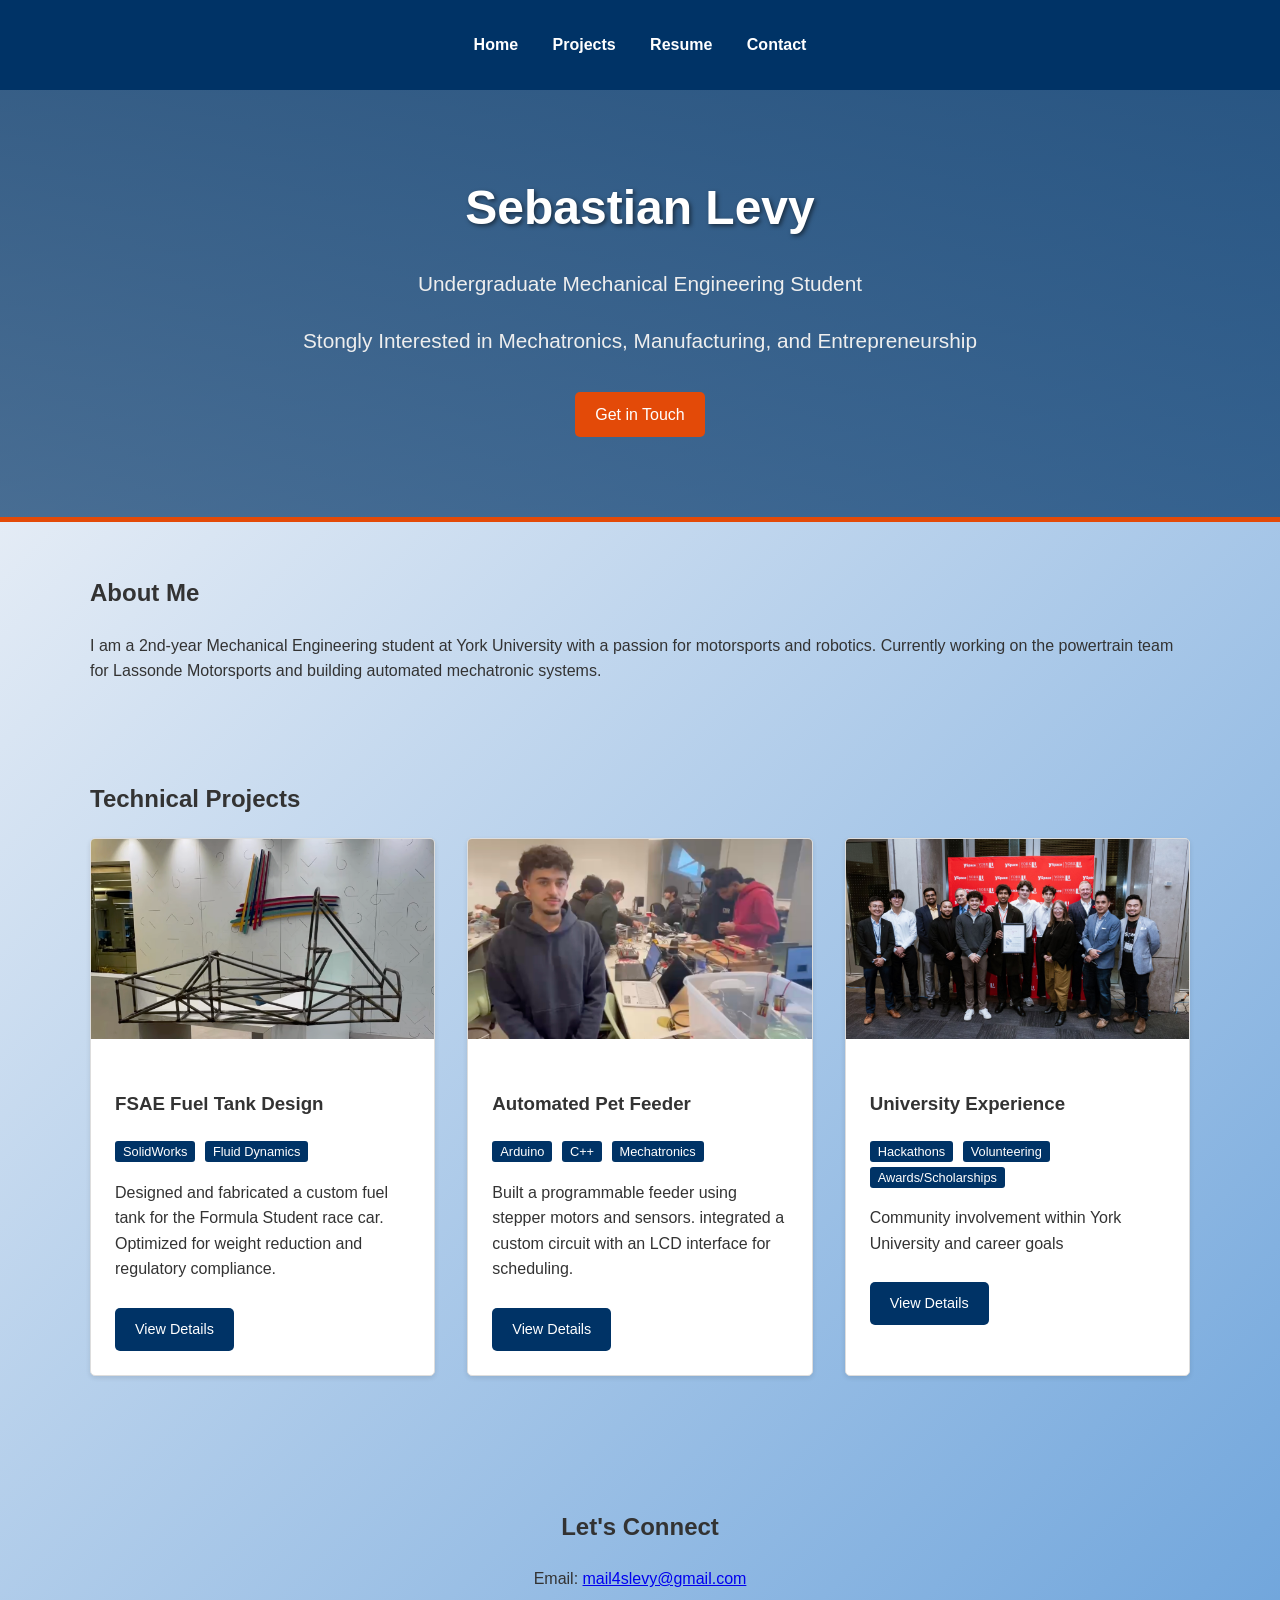
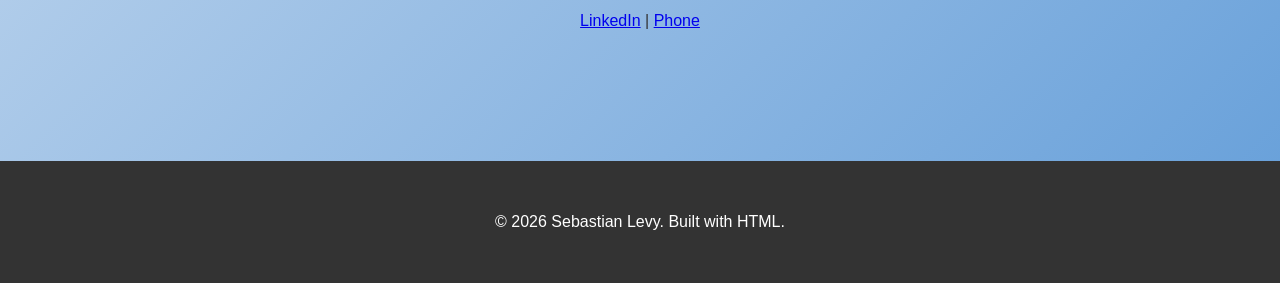
==== index.html @ 5cf5ff39 "Change header background image from JPG to PNG" ====
<!DOCTYPE html>
<html lang="en">
<head>
    <meta charset="UTF-8">
    <meta name="viewport" content="width=device-width, initial-scale=1.0">
    <title>Engineering Portfolio</title>
    <style>
        /* --- CSS STYLES --- */
        :root {
            --primary: #003366; /* Deep Engineering Blue */
            --accent: #E34A08;  /* Highlight Orange (Good for calls to action) */
            --light: #f4f4f4;
            --dark: #333;
        }
        
        body {
            font-family: 'Segoe UI', Tahoma, Geneva, Verdana, sans-serif;
            line-height: 1.6;
            margin: 0;
            color: var(--dark);
            
            /* Cool Gradient Effect */
            background: linear-gradient(135deg, #fdfbfb 0%, #649ed9 100%); 
            /* Alternative (Dark Blue Gradient): */
            /* background: linear-gradient(to right, #141e30, #243b55); color: white; */
            min-height: 100vh; /* Ensures gradient covers full height */
        }

        /* Navigation */
        nav {
            background: var(--primary);
            color: white;
            padding: 1rem;
            text-align: center;
        }
        nav ul {
            padding: 0;
            list-style: none;
        }
        nav ul li {
            display: inline;
            margin: 0 15px;
        }
        nav a {
            color: white;
            text-decoration: none;
            font-weight: bold;
        }
        
        header {
            /* This stacks a dark transparent layer ON TOP of your image so text pops */
            background-image: linear-gradient(rgba(0, 51, 102, 0.8), rgba(0, 51, 102, 0.6)), 
                              url('images/header-image.png'); /* <--- CHANGE THIS FILENAME */
            
            background-size: cover;      /* Forces image to cover the whole box */
            background-position: center; /* Centers the image */
            background-attachment: fixed; /* PARALLAX EFFECT: Image stays still while you scroll */
            
            padding: 5rem 1rem; /* Added more padding for a "bigger" look */
            text-align: center;
            border-bottom: 5px solid var(--accent);
            color: white; /* Force text to be white */
        }

        /* Update header text color overrides since background is now dark */
        header h1 {
            margin: 0;
            font-size: 3rem;
            color: white; /* Override the blue color */
            text-shadow: 2px 2px 4px rgba(0,0,0,0.5); /* Adds a shadow to make text readable */
        }
        header p {
            font-size: 1.3rem;
            color: #eee; /* Light grey for subtext */
            margin-bottom: 1.5rem;
        }

        /* Container */
        .container {
            max-width: 1100px;
            margin: auto;
            padding: 0 2rem;
        }

        /* Projects Grid */
        .projects {
            margin: 3rem 0;
        }
        .project-grid {
            display: grid;
            grid-template-columns: repeat(auto-fit, minmax(300px, 1fr));
            gap: 2rem;
        }
        .card {
            background: white;
            border: 1px solid #ddd;
            border-radius: 5px;
            overflow: hidden;
            box-shadow: 0 2px 5px rgba(0,0,0,0.1);
            transition: transform 0.3s ease;
        }
        .card:hover {
            transform: translateY(-5px);
        }
        .card img {
            width: 100%;
            height: 200px;
            object-fit: cover;
            background-color: #eee; /* Placeholder color */
        }
        .card-content {
            padding: 1.5rem;
        }
        .tag {
            background: var(--primary);
            color: white;
            padding: 3px 8px;
            font-size: 0.8rem;
            border-radius: 3px;
            margin-right: 5px;
        }

        /* Footer */
        footer {
            background: var(--dark);
            color: white;
            text-align: center;
            padding: 2rem;
            margin-top: 3rem;
        }
        
        /* Button Style */
        .btn {
            display: inline-block;
            background: var(--accent);
            color: white;
            padding: 10px 20px;
            text-decoration: none;
            border-radius: 5px;
            margin-top: 10px;
        }
    </style>
</head>
<body>

    <nav>
        <ul>
            <li><a href="#home">Home</a></li>
            <li><a href="#projects">Projects</a></li>
            <li><a href="#resume">Resume</a></li>
            <li><a href="#contact">Contact</a></li>
        </ul>
    </nav>

    <header id="home">
        <h1>Sebastian Levy</h1>
        <p>Undergraduate Mechanical Engineering Student</p>
        <p>Stongly Interested in Mechatronics, Manufacturing, and Entrepreneurship</p>
        <a href="#contact" class="btn">Get in Touch</a>
    </header>

    <div class="container">
        <section style="padding: 2rem 0;">
            <h2>About Me</h2>
            <p>
                I am a 2nd-year Mechanical Engineering student at York University with a passion for motorsports and robotics. 
                Currently working on the powertrain team for Lassonde Motorsports and building automated mechatronic systems.
            </p>
        </section>

        <section id="projects" class="projects">
            <h2>Technical Projects</h2>
            <div class="project-grid">
                
                <div class="card">
                    <img src="images/chassis_image.png" alt="FSAE Project"> 
                    <div class="card-content">
                        <h3>FSAE Fuel Tank Design</h3>
                        <span class="tag">SolidWorks</span> <span class="tag">Fluid Dynamics</span>
                        <p>Designed and fabricated a custom fuel tank for the Formula Student race car. Optimized for weight reduction and regulatory compliance.</p>
                        <a href="fsae.html" class="btn" style="background:var(--primary); font-size:0.9rem;">View Details</a>
                    </div>
                </div>

                <div class="card">
                    <img src="images/instrum.jpeg" alt="Mechatronics Project">
                    <div class="card-content">
                        <h3>Automated Pet Feeder</h3>
                        <span class="tag">Arduino</span> <span class="tag">C++</span> <span class="tag">Mechatronics</span>
                        <p>Built a programmable feeder using stepper motors and sensors. integrated a custom circuit with an LCD interface for scheduling.</p>
                        <a href="pet-feeder.html" class="btn" style="background:var(--primary); font-size:0.9rem;">View Details</a>
                    </div>
                </div>

                <div class="card">
                    <img src="images/hackathon.jpeg" alt="AIC Hackathon">
                    <div class="card-content">
                        <h3>University Experience</h3>
                        <span class="tag">Hackathons</span> <span class="tag">Volunteering</span> <span class="tag">Awards/Scholarships</span>
                        <p>Community involvement within York University and career goals</p>
                        <a href="experience.html" class="btn" style="background:var(--primary); font-size:0.9rem;">View Details</a>
                    </div>
                </div>

            </div>
        </section>

        <section id="contact" style="text-align:center; padding: 4rem 0;">
            <h2>Let's Connect</h2>
            <p></p>
            <p>Email: <a href="mailto:mail4slevy@gmail.com">mail4slevy@gmail.com</a></p>
            <p>
                <a href="https://www.linkedin.com/in/sebastian-levy-0823a4299">LinkedIn</a> | <a href="tel:289-544-7954">Phone</a>
            </p>
        </section>
    </div>

    <footer>
        <p>&copy; 2026 Sebastian Levy. Built with HTML.</p>
    </footer>

</body>
</html>
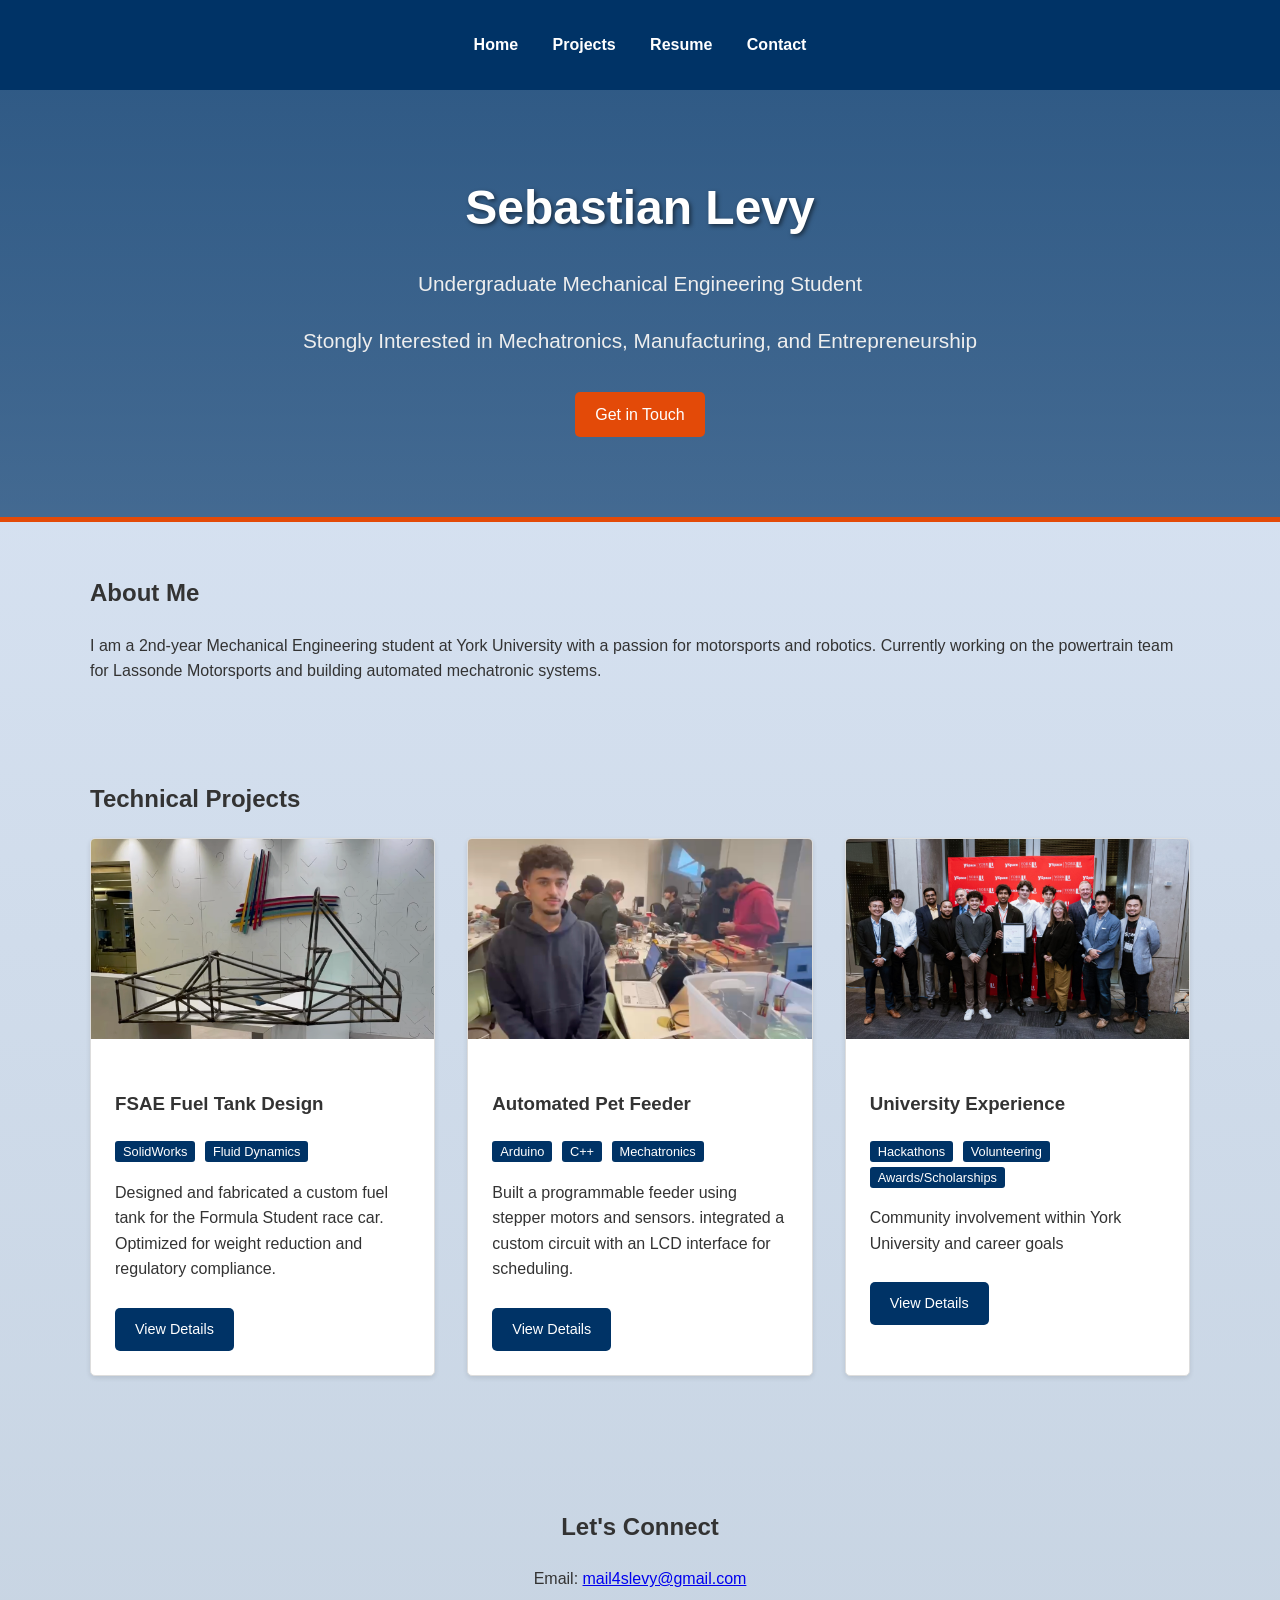
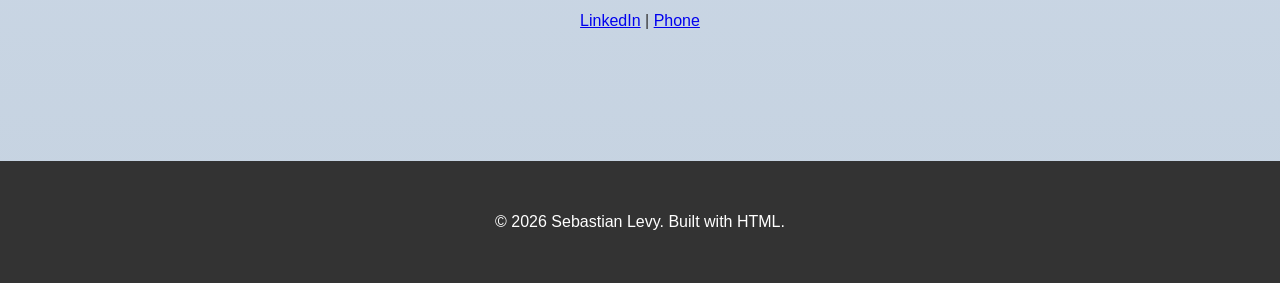
==== commit 4f6d551f: "Change background gradient in index.html" ====
--- a/index.html
+++ b/index.html
@@ -18,9 +18,8 @@
             line-height: 1.6;
             margin: 0;
             color: var(--dark);
-            
             /* Cool Gradient Effect */
-            background: linear-gradient(135deg, #fdfbfb 0%, #649ed9 100%); 
+        background: linear-gradient(to bottom, #dbe6f6, #c5d2e0);
             /* Alternative (Dark Blue Gradient): */
             /* background: linear-gradient(to right, #141e30, #243b55); color: white; */
             min-height: 100vh; /* Ensures gradient covers full height */
@@ -50,7 +49,7 @@
         header {
             /* This stacks a dark transparent layer ON TOP of your image so text pops */
             background-image: linear-gradient(rgba(0, 51, 102, 0.8), rgba(0, 51, 102, 0.6)), 
-                              url('images/header-image.png'); /* <--- CHANGE THIS FILENAME */
+                              url('images/jet.png'); /* <--- CHANGE THIS FILENAME */
             
             background-size: cover;      /* Forces image to cover the whole box */
             background-position: center; /* Centers the image */
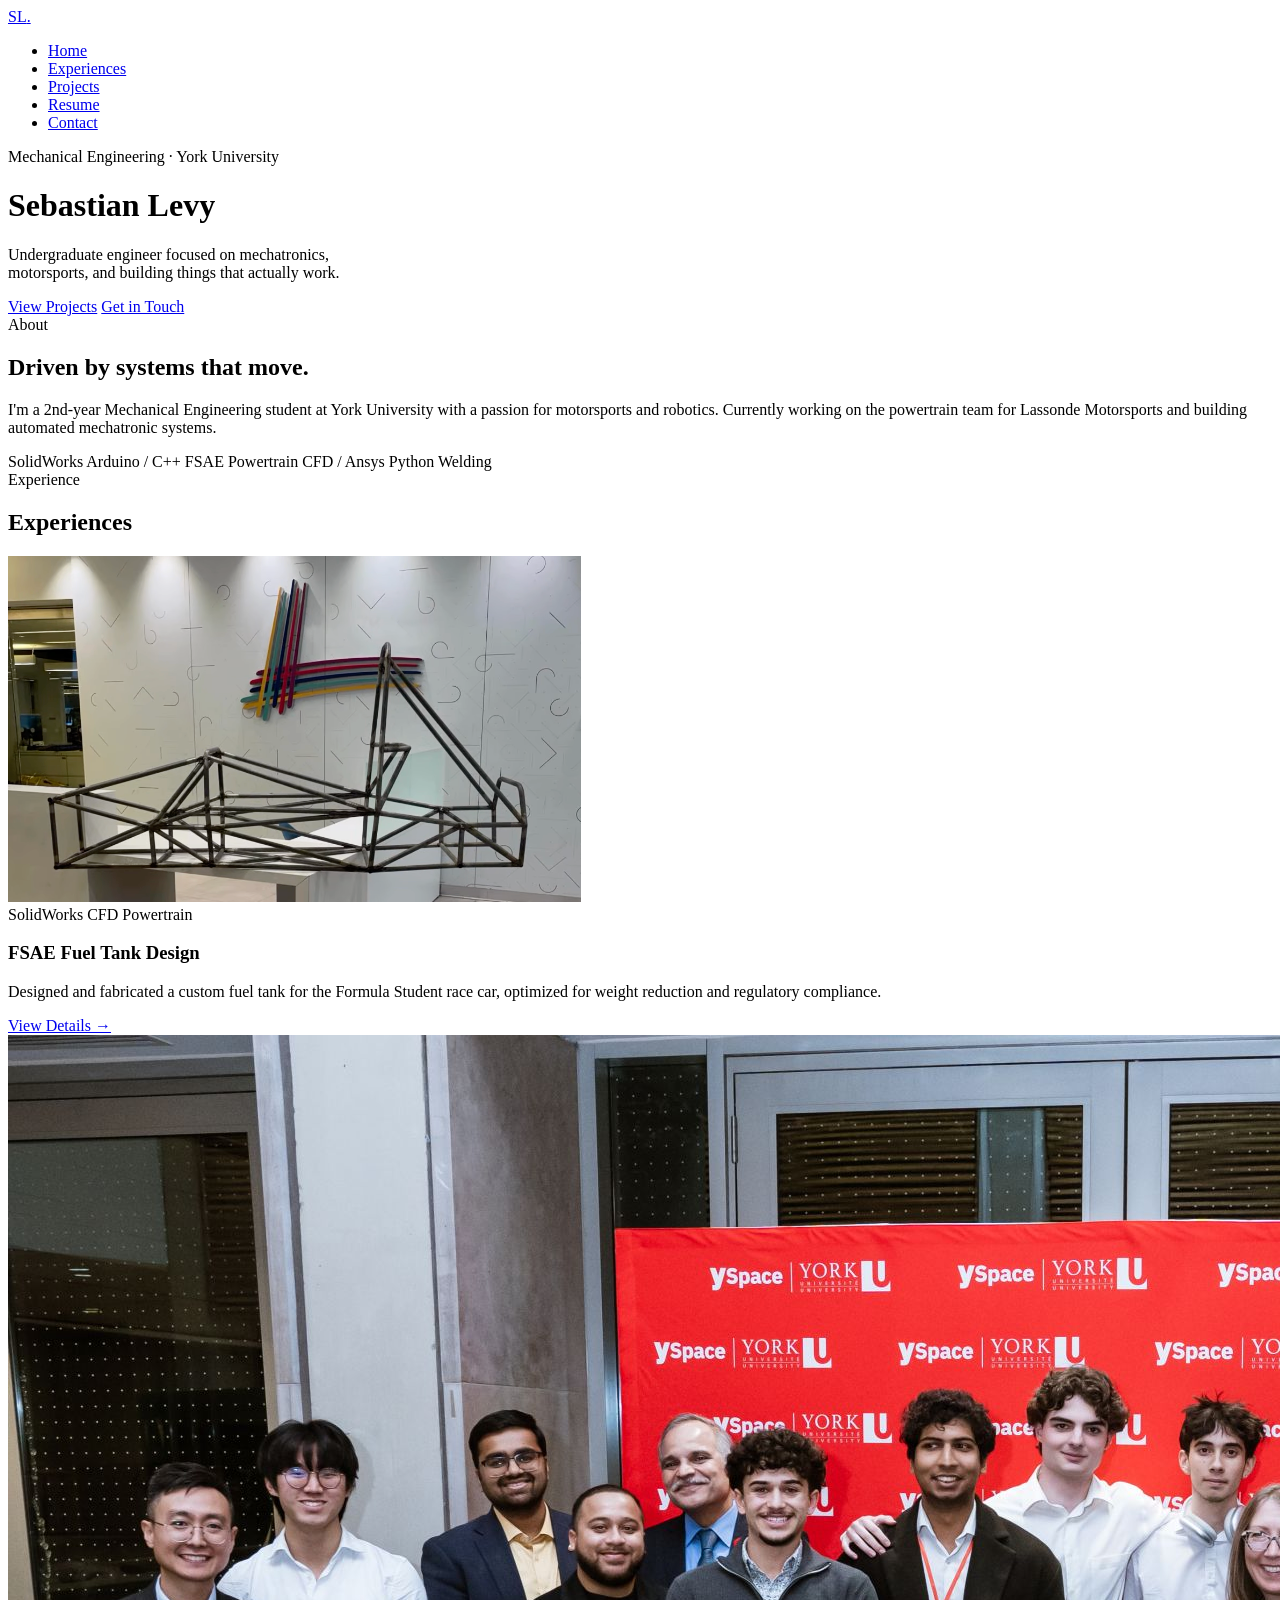
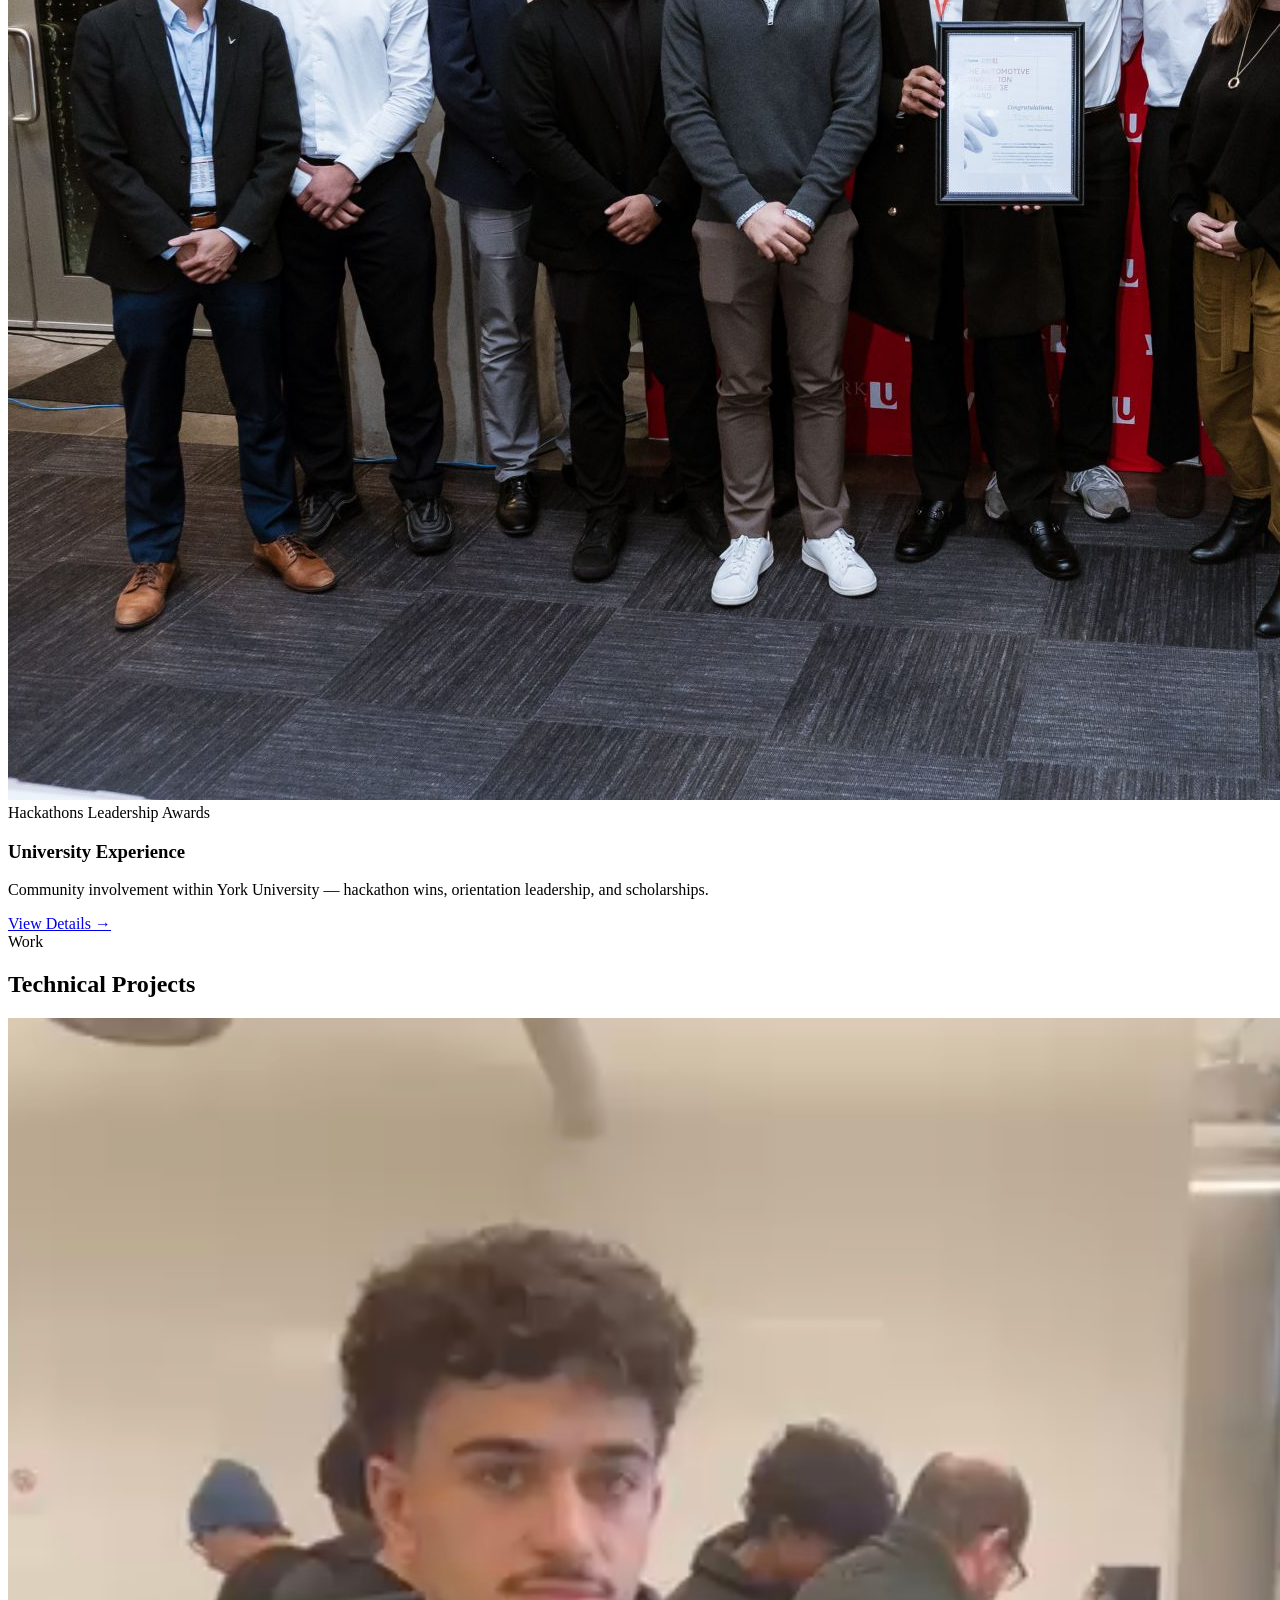
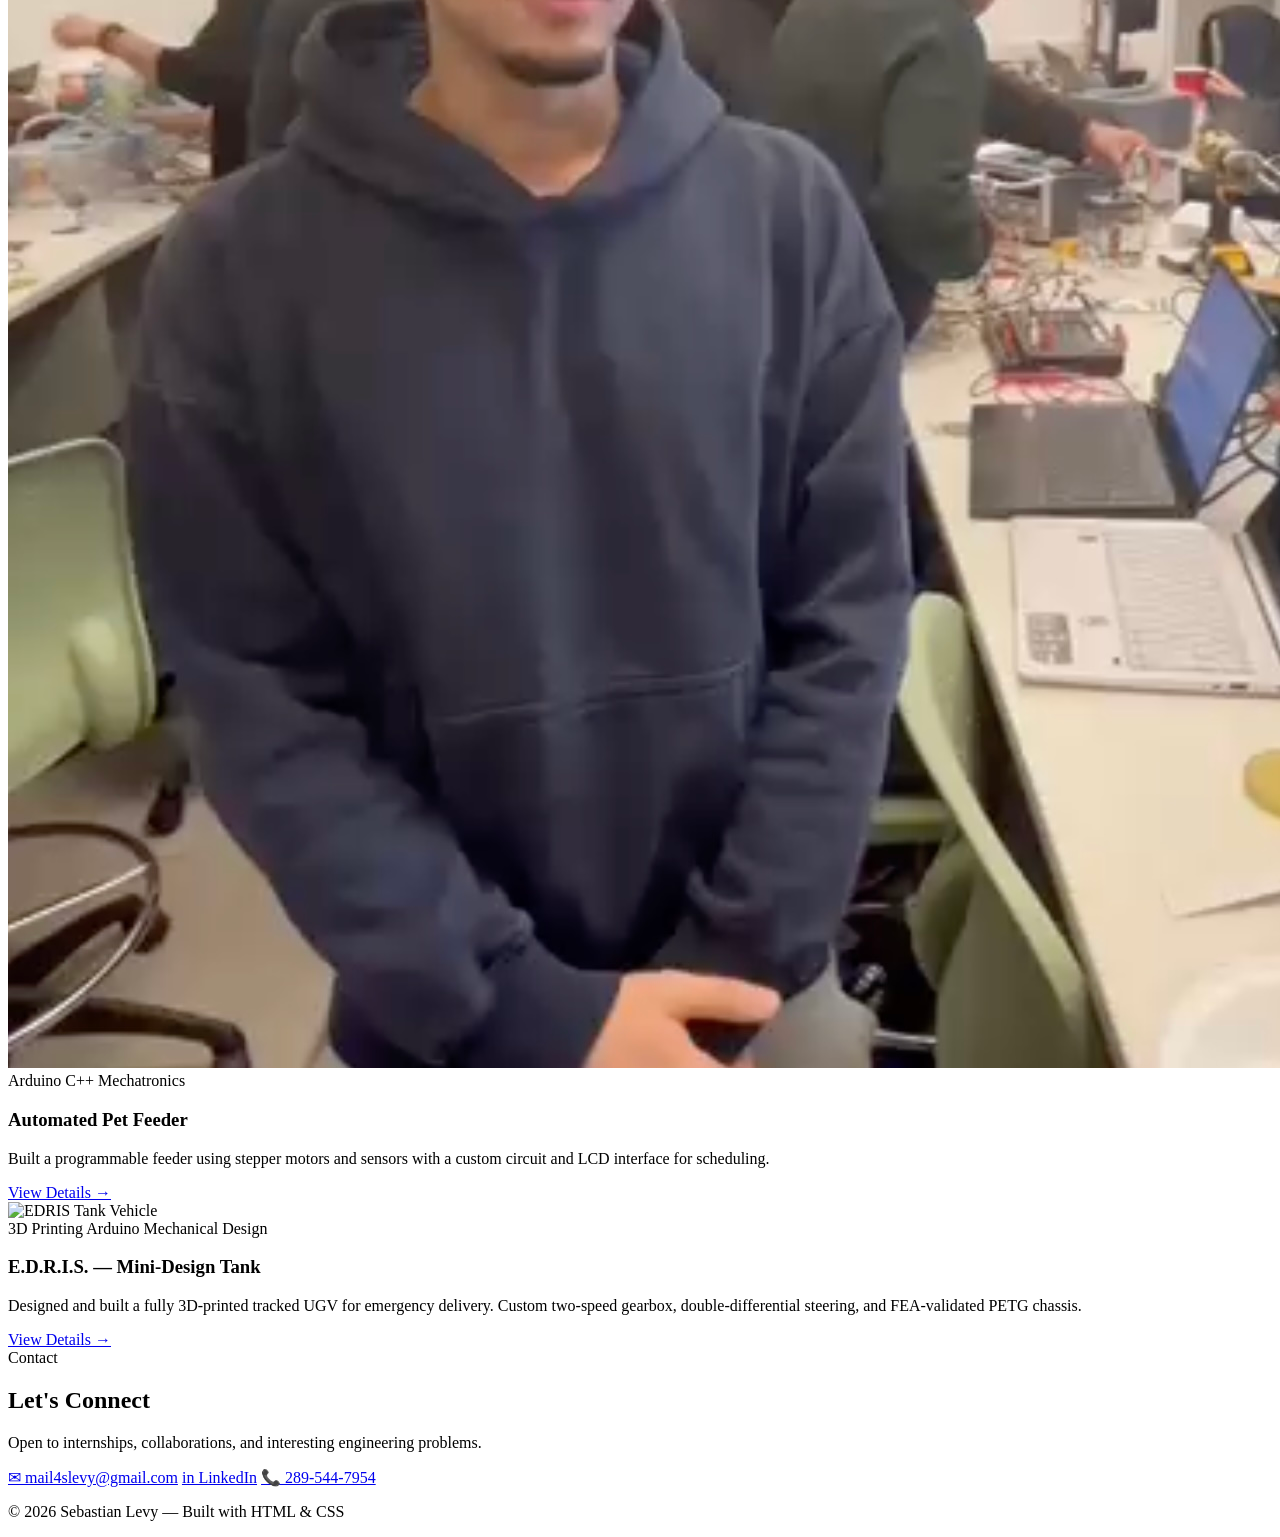
==== commit e9b89abe: "Update portfolio details and structure in index.html" ====
--- a/index.html
+++ b/index.html
@@ -3,219 +3,140 @@
 <head>
     <meta charset="UTF-8">
     <meta name="viewport" content="width=device-width, initial-scale=1.0">
-    <title>Engineering Portfolio</title>
-    <style>
-        /* --- CSS STYLES --- */
-        :root {
-            --primary: #003366; /* Deep Engineering Blue */
-            --accent: #E34A08;  /* Highlight Orange (Good for calls to action) */
-            --light: #f4f4f4;
-            --dark: #333;
-        }
-        
-        body {
-            font-family: 'Segoe UI', Tahoma, Geneva, Verdana, sans-serif;
-            line-height: 1.6;
-            margin: 0;
-            color: var(--dark);
-            /* Cool Gradient Effect */
-        background: linear-gradient(to bottom, #dbe6f6, #c5d2e0);
-            /* Alternative (Dark Blue Gradient): */
-            /* background: linear-gradient(to right, #141e30, #243b55); color: white; */
-            min-height: 100vh; /* Ensures gradient covers full height */
-        }
-
-        /* Navigation */
-        nav {
-            background: var(--primary);
-            color: white;
-            padding: 1rem;
-            text-align: center;
-        }
-        nav ul {
-            padding: 0;
-            list-style: none;
-        }
-        nav ul li {
-            display: inline;
-            margin: 0 15px;
-        }
-        nav a {
-            color: white;
-            text-decoration: none;
-            font-weight: bold;
-        }
-        
-        header {
-            /* This stacks a dark transparent layer ON TOP of your image so text pops */
-            background-image: linear-gradient(rgba(0, 51, 102, 0.8), rgba(0, 51, 102, 0.6)), 
-                              url('images/jet.png'); /* <--- CHANGE THIS FILENAME */
-            
-            background-size: cover;      /* Forces image to cover the whole box */
-            background-position: center; /* Centers the image */
-            background-attachment: fixed; /* PARALLAX EFFECT: Image stays still while you scroll */
-            
-            padding: 5rem 1rem; /* Added more padding for a "bigger" look */
-            text-align: center;
-            border-bottom: 5px solid var(--accent);
-            color: white; /* Force text to be white */
-        }
-
-        /* Update header text color overrides since background is now dark */
-        header h1 {
-            margin: 0;
-            font-size: 3rem;
-            color: white; /* Override the blue color */
-            text-shadow: 2px 2px 4px rgba(0,0,0,0.5); /* Adds a shadow to make text readable */
-        }
-        header p {
-            font-size: 1.3rem;
-            color: #eee; /* Light grey for subtext */
-            margin-bottom: 1.5rem;
-        }
-
-        /* Container */
-        .container {
-            max-width: 1100px;
-            margin: auto;
-            padding: 0 2rem;
-        }
-
-        /* Projects Grid */
-        .projects {
-            margin: 3rem 0;
-        }
-        .project-grid {
-            display: grid;
-            grid-template-columns: repeat(auto-fit, minmax(300px, 1fr));
-            gap: 2rem;
-        }
-        .card {
-            background: white;
-            border: 1px solid #ddd;
-            border-radius: 5px;
-            overflow: hidden;
-            box-shadow: 0 2px 5px rgba(0,0,0,0.1);
-            transition: transform 0.3s ease;
-        }
-        .card:hover {
-            transform: translateY(-5px);
-        }
-        .card img {
-            width: 100%;
-            height: 200px;
-            object-fit: cover;
-            background-color: #eee; /* Placeholder color */
-        }
-        .card-content {
-            padding: 1.5rem;
-        }
-        .tag {
-            background: var(--primary);
-            color: white;
-            padding: 3px 8px;
-            font-size: 0.8rem;
-            border-radius: 3px;
-            margin-right: 5px;
-        }
-
-        /* Footer */
-        footer {
-            background: var(--dark);
-            color: white;
-            text-align: center;
-            padding: 2rem;
-            margin-top: 3rem;
-        }
-        
-        /* Button Style */
-        .btn {
-            display: inline-block;
-            background: var(--accent);
-            color: white;
-            padding: 10px 20px;
-            text-decoration: none;
-            border-radius: 5px;
-            margin-top: 10px;
-        }
-    </style>
+    <title>Sebastian Levy — Engineering Portfolio</title>
+    <link rel="stylesheet" href="style.css">
 </head>
 <body>
 
     <nav>
-        <ul>
-            <li><a href="#home">Home</a></li>
-            <li><a href="#projects">Projects</a></li>
-            <li><a href="#resume">Resume</a></li>
-            <li><a href="#contact">Contact</a></li>
-        </ul>
+        <div class="nav-inner">
+            <a href="#home" class="nav-logo">SL<span>.</span></a>
+            <ul>
+                <li><a href="#home">Home</a></li>
+                <li><a href="#experiences">Experiences</a></li>
+                <li><a href="#projects">Projects</a></li>
+                <li><a href="images/Sebastian_Levy.pdf">Resume</a></li>
+                <li><a href="#contact">Contact</a></li>
+            </ul>
+        </div>
     </nav>
 
     <header id="home">
+        <div class="hero-eyebrow">Mechanical Engineering · York University</div>
         <h1>Sebastian Levy</h1>
-        <p>Undergraduate Mechanical Engineering Student</p>
-        <p>Stongly Interested in Mechatronics, Manufacturing, and Entrepreneurship</p>
-        <a href="#contact" class="btn">Get in Touch</a>
+        <p>Undergraduate engineer focused on mechatronics,<br>motorsports, and building things that actually work.</p>
+        <a href="#experiences" class="btn">View Projects</a>
+        <a href="#contact" class="btn btn-outline">Get in Touch</a>
     </header>
 
     <div class="container">
-        <section style="padding: 2rem 0;">
-            <h2>About Me</h2>
-            <p>
-                I am a 2nd-year Mechanical Engineering student at York University with a passion for motorsports and robotics. 
-                Currently working on the powertrain team for Lassonde Motorsports and building automated mechatronic systems.
-            </p>
+
+        <section class="about-strip">
+            <div class="about-text">
+                <div class="section-label">About</div>
+                <h2>Driven by systems that move.</h2>
+                <p>
+                    I'm a 2nd-year Mechanical Engineering student at York University with a passion for motorsports and robotics. 
+                    Currently working on the powertrain team for Lassonde Motorsports and building automated mechatronic systems.
+                </p>
+                <div class="about-pills">
+                    <span class="pill">SolidWorks</span>
+                    <span class="pill">Arduino / C++</span>
+                    <span class="pill">FSAE Powertrain</span>
+                    <span class="pill">CFD / Ansys</span>
+                    <span class="pill">Python</span>
+                    <span class="pill">Welding</span>
+                </div>
+            </div>
         </section>
 
-        <section id="projects" class="projects">
-            <h2>Technical Projects</h2>
+        <section id="experiences">
+            <div class="section-label">Experience</div>
+            <h2>Experiences</h2>
             <div class="project-grid">
-                
+
                 <div class="card">
-                    <img src="images/chassis_image.png" alt="FSAE Project"> 
+                    <img src="images/chassis_image.png" alt="FSAE Fuel Tank">
                     <div class="card-content">
+                        <div class="tags">
+                            <span class="tag">SolidWorks</span>
+                            <span class="tag">CFD</span>
+                            <span class="tag">Powertrain</span>
+                        </div>
                         <h3>FSAE Fuel Tank Design</h3>
-                        <span class="tag">SolidWorks</span> <span class="tag">Fluid Dynamics</span>
-                        <p>Designed and fabricated a custom fuel tank for the Formula Student race car. Optimized for weight reduction and regulatory compliance.</p>
-                        <a href="fsae.html" class="btn" style="background:var(--primary); font-size:0.9rem;">View Details</a>
+                        <p>Designed and fabricated a custom fuel tank for the Formula Student race car, optimized for weight reduction and regulatory compliance.</p>
+                        <a href="fsae.html" class="btn btn-sm">View Details →</a>
                     </div>
                 </div>
 
                 <div class="card">
-                    <img src="images/instrum.jpeg" alt="Mechatronics Project">
+                    <img src="images/hackathon.jpeg" alt="University Experience">
                     <div class="card-content">
-                        <h3>Automated Pet Feeder</h3>
-                        <span class="tag">Arduino</span> <span class="tag">C++</span> <span class="tag">Mechatronics</span>
-                        <p>Built a programmable feeder using stepper motors and sensors. integrated a custom circuit with an LCD interface for scheduling.</p>
-                        <a href="pet-feeder.html" class="btn" style="background:var(--primary); font-size:0.9rem;">View Details</a>
-                    </div>
-                </div>
-
-                <div class="card">
-                    <img src="images/hackathon.jpeg" alt="AIC Hackathon">
-                    <div class="card-content">
+                        <div class="tags">
+                            <span class="tag">Hackathons</span>
+                            <span class="tag">Leadership</span>
+                            <span class="tag">Awards</span>
+                        </div>
                         <h3>University Experience</h3>
-                        <span class="tag">Hackathons</span> <span class="tag">Volunteering</span> <span class="tag">Awards/Scholarships</span>
-                        <p>Community involvement within York University and career goals</p>
-                        <a href="experience.html" class="btn" style="background:var(--primary); font-size:0.9rem;">View Details</a>
+                        <p>Community involvement within York University — hackathon wins, orientation leadership, and scholarships.</p>
+                        <a href="universityexperience.html" class="btn btn-sm">View Details →</a>
                     </div>
                 </div>
 
             </div>
         </section>
 
-        <section id="contact" style="text-align:center; padding: 4rem 0;">
+        <section id="projects">
+            <div class="section-label">Work</div>
+            <h2>Technical Projects</h2>
+            <div class="project-grid">
+
+                <div class="card">
+                    <img src="images/instrum.jpeg" alt="Automated Pet Feeder">
+                    <div class="card-content">
+                        <div class="tags">
+                            <span class="tag">Arduino</span>
+                            <span class="tag">C++</span>
+                            <span class="tag">Mechatronics</span>
+                        </div>
+                        <h3>Automated Pet Feeder</h3>
+                        <p>Built a programmable feeder using stepper motors and sensors with a custom circuit and LCD interface for scheduling.</p>
+                        <a href="pet-feeder.html" class="btn btn-sm">View Details →</a>
+                    </div>
+                </div>
+
+                <div class="card">
+                    <img src="images/tank1.png" alt="EDRIS Tank Vehicle">
+                    <div class="card-content">
+                        <div class="tags">
+                            <span class="tag">3D Printing</span>
+                            <span class="tag">Arduino</span>
+                            <span class="tag">Mechanical Design</span>
+                        </div>
+                        <h3>E.D.R.I.S. — Mini-Design Tank</h3>
+                        <p>Designed and built a fully 3D-printed tracked UGV for emergency delivery. Custom two-speed gearbox, double-differential steering, and FEA-validated PETG chassis.</p>
+                        <a href="tank.html" class="btn btn-sm">View Details →</a>
+                    </div>
+                </div>
+
+            </div>
+        </section>
+
+        <section id="contact" class="contact-section">
+            <div class="section-label">Contact</div>
             <h2>Let's Connect</h2>
-            <p></p>
-            <p>Email: <a href="mailto:mail4slevy@gmail.com">mail4slevy@gmail.com</a></p>
-            <p>
-                <a href="https://www.linkedin.com/in/sebastian-levy-0823a4299">LinkedIn</a> | <a href="tel:289-544-7954">Phone</a>
-            </p>
+            <p>Open to internships, collaborations, and interesting engineering problems.</p>
+            <div class="contact-links">
+                <a href="mailto:mail4slevy@gmail.com" class="contact-link">✉ mail4slevy@gmail.com</a>
+                <a href="https://www.linkedin.com/in/sebastian-t-levy" class="contact-link" target="_blank">in LinkedIn</a>
+                <a href="tel:289-544-7954" class="contact-link">📞 289-544-7954</a>
+            </div>
         </section>
+
     </div>
 
     <footer>
-        <p>&copy; 2026 Sebastian Levy. Built with HTML.</p>
+        <p>&copy; 2026 Sebastian Levy &mdash; Built with HTML &amp; CSS</p>
     </footer>
 
 </body>
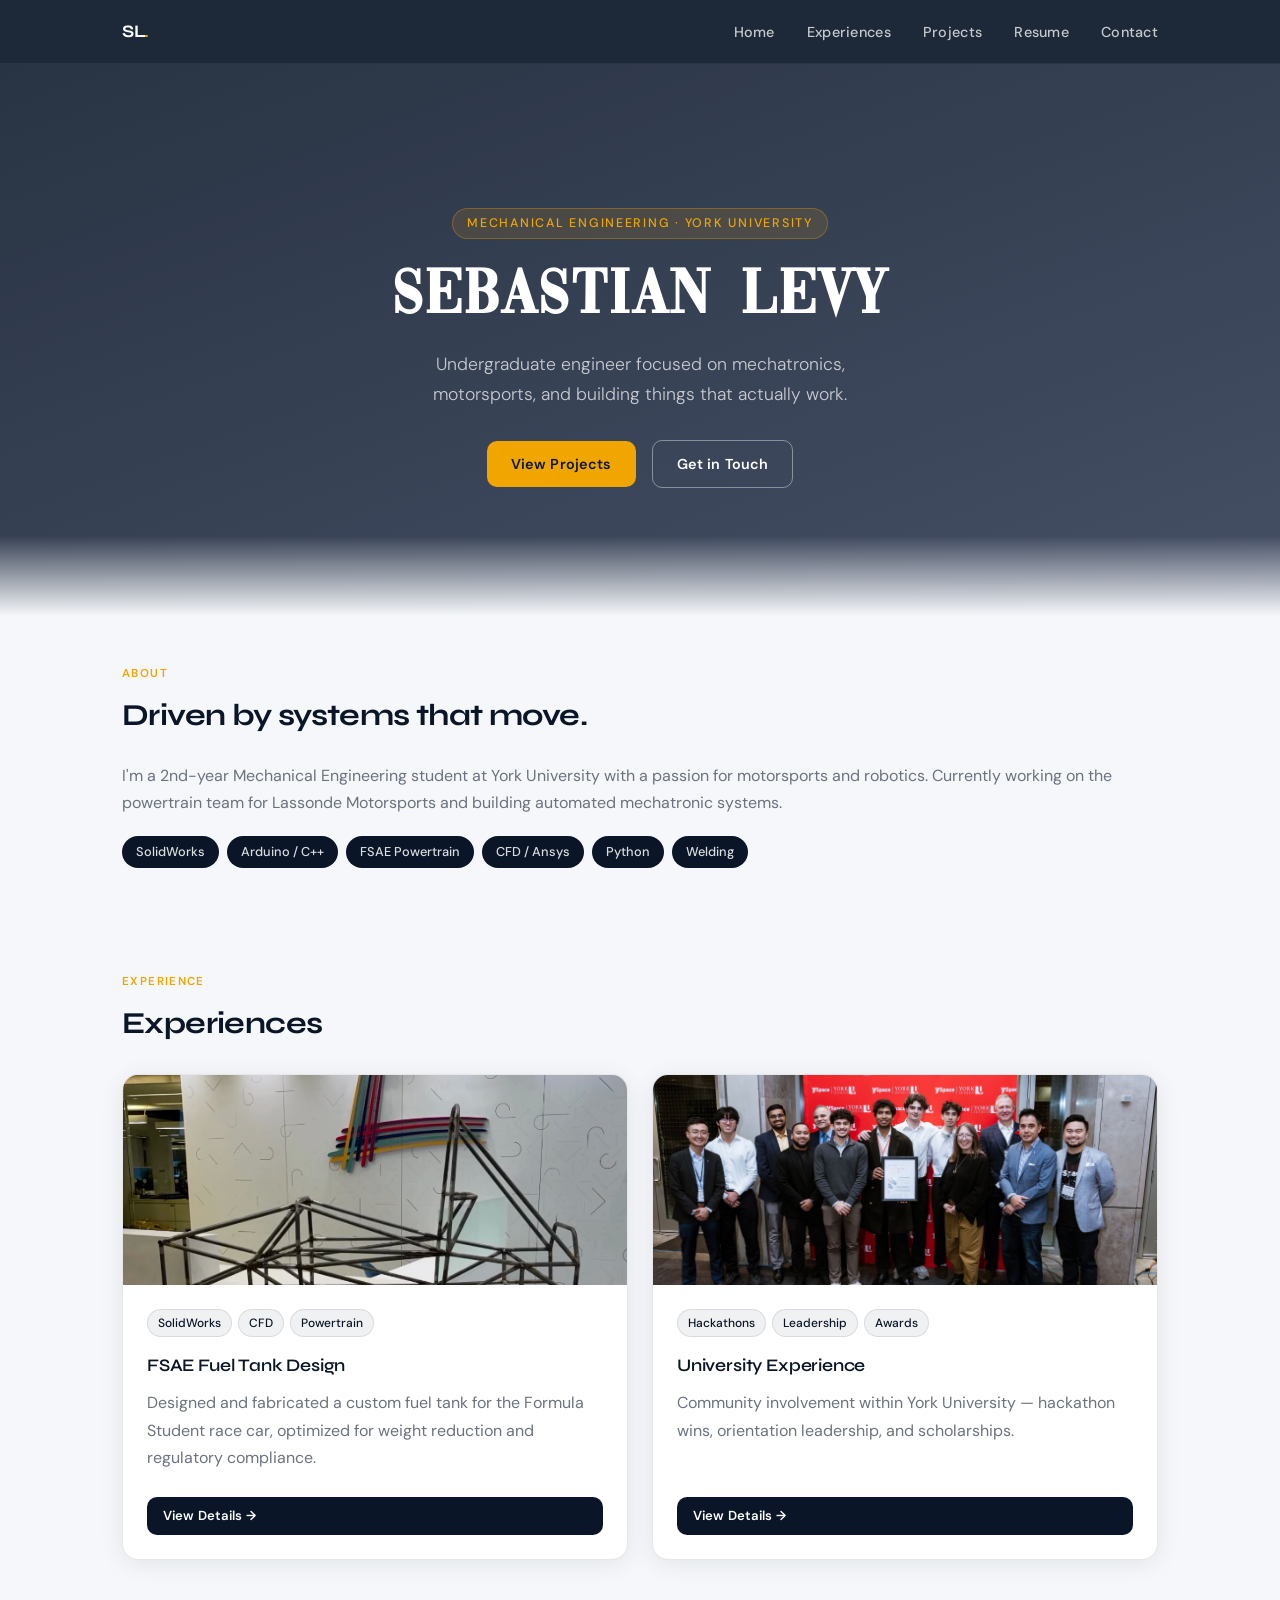
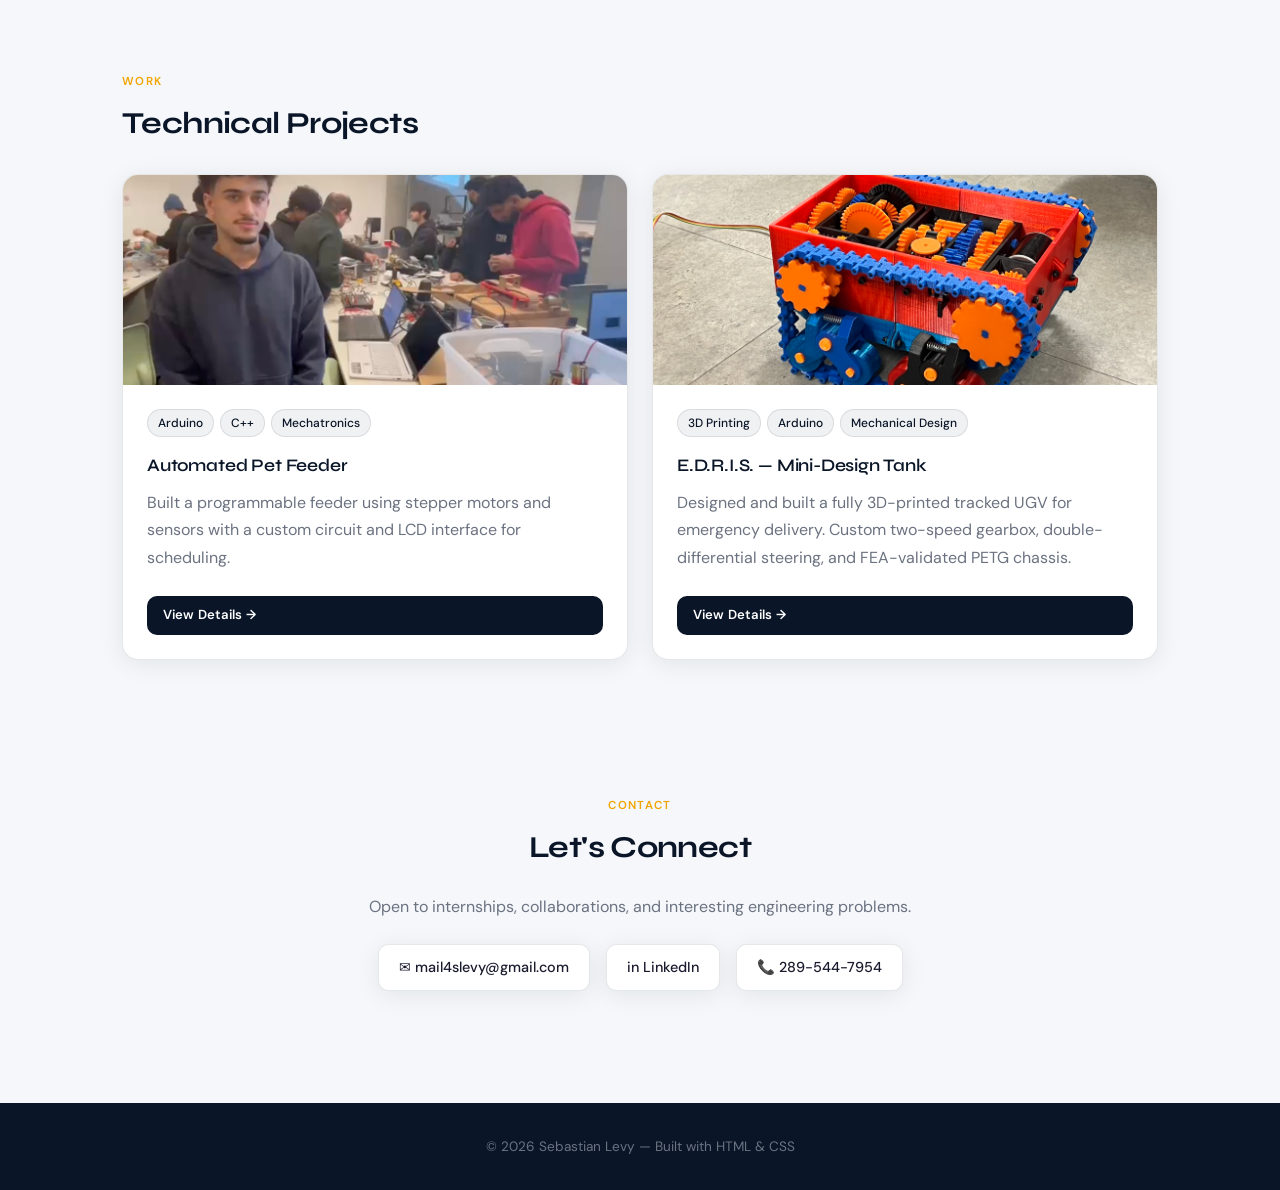
==== commit ed43a1bd: "Add style.css, all pages, images, and font" ====
--- a/index.html
+++ b/index.html
@@ -140,4 +140,4 @@
     </footer>
 
 </body>
-</html>
+</html>
--- a/style.css
+++ b/style.css
@@ -0,0 +1,603 @@
+@import url('https://fonts.googleapis.com/css2?family=Syne:wght@400;600;700;800&family=DM+Sans:ital,wght@0,300;0,400;0,500;1,300&display=swap');
+
+@font-face {
+    font-family: 'Vogue';
+    src: url('Vogue.ttf') format('truetype');
+    font-weight: normal;
+    font-style: normal;
+}
+
+:root {
+    --primary: #0a1628;
+    --primary-mid: #162240;
+    --accent: #f0a500;
+    --accent-light: #ffd166;
+    --surface: #ffffff;
+    --surface-soft: #f5f7fa;
+    --text: #1a1a2e;
+    --text-muted: #6b7280;
+    --border: rgba(10, 22, 40, 0.1);
+    --radius: 10px;
+    --radius-lg: 16px;
+    --shadow: 0 4px 24px rgba(10, 22, 40, 0.08);
+    --shadow-hover: 0 12px 40px rgba(10, 22, 40, 0.14);
+    --nav-height: 64px;
+}
+
+*, *::before, *::after { box-sizing: border-box; margin: 0; padding: 0; }
+
+html { scroll-behavior: smooth; }
+
+body {
+    font-family: 'DM Sans', sans-serif;
+    font-size: 16px;
+    line-height: 1.7;
+    color: var(--text);
+    background: var(--surface-soft);
+}
+
+/* ─── NAVIGATION ─── */
+nav {
+    position: sticky;
+    top: 0;
+    z-index: 1000;
+    height: var(--nav-height);
+    display: flex;
+    align-items: center;
+    background: rgba(10, 22, 40, 0.92);
+    backdrop-filter: blur(12px);
+    -webkit-backdrop-filter: blur(12px);
+    border-bottom: 1px solid rgba(255,255,255,0.06);
+}
+
+nav .nav-inner {
+    max-width: 1100px;
+    margin: 0 auto;
+    padding: 0 2rem;
+    width: 100%;
+    display: flex;
+    align-items: center;
+    justify-content: space-between;
+}
+
+nav .nav-logo {
+    font-family: 'Syne', sans-serif;
+    font-weight: 700;
+    font-size: 1.1rem;
+    color: white;
+    text-decoration: none;
+    letter-spacing: -0.02em;
+}
+
+nav .nav-logo span { color: var(--accent); }
+
+nav ul {
+    list-style: none;
+    display: flex;
+    gap: 2rem;
+}
+
+nav a {
+    color: rgba(255,255,255,0.75);
+    text-decoration: none;
+    font-size: 0.9rem;
+    font-weight: 500;
+    letter-spacing: 0.02em;
+    transition: color 0.2s;
+}
+
+nav a:hover, nav a.active { color: var(--accent); }
+
+/* ─── HEADER / HERO ─── */
+header {
+    background-size: cover;
+    background-position: center;
+    background-attachment: fixed;
+    position: relative;
+    padding: 6rem 2rem;
+    text-align: center;
+    color: white;
+    overflow: hidden;
+}
+
+header::after {
+    content: '';
+    position: absolute;
+    bottom: 0;
+    left: 0;
+    right: 0;
+    height: 80px;
+    background: linear-gradient(to bottom, transparent, var(--surface-soft));
+}
+
+header#home {
+    background-image:
+        linear-gradient(160deg, rgba(10, 22, 40, 0.88) 0%, rgba(22, 34, 64, 0.75) 100%),
+        url('images/jet.png');
+    padding: 9rem 2rem 8rem;
+}
+
+#fsae-header {
+    background-image:
+        linear-gradient(160deg, rgba(10, 22, 40, 0.85) 0%, rgba(22, 34, 64, 0.7) 100%),
+        url('images/LMlogo.jpeg');
+}
+
+#feeder-header {
+    background-image:
+        linear-gradient(160deg, rgba(10, 22, 40, 0.85) 0%, rgba(22, 34, 64, 0.7) 100%),
+        url('images/I&Mdiagram.png');
+}
+
+#exp-header {
+    background-image:
+        linear-gradient(160deg, rgba(10, 22, 40, 0.85) 0%, rgba(22, 34, 64, 0.7) 100%),
+        url('images/oweekgroup.jpeg');
+}
+
+#tank-header {
+    background-image:
+        linear-gradient(160deg, rgba(10, 22, 40, 0.88) 0%, rgba(22, 34, 64, 0.72) 100%),
+        url('images/tank2.png');
+}
+
+/* ─── VIDEO EMBED ─── */
+.video-embed {
+    margin: 1.5rem 0;
+    border-radius: var(--radius-lg);
+    overflow: hidden;
+    border: 1px solid var(--border);
+    background: var(--primary);
+}
+
+.video-embed video {
+    width: 100%;
+    display: block;
+    max-height: 520px;
+    object-fit: cover;
+}
+
+.video-embed .caption {
+    border-top: 1px solid var(--border);
+    padding: 0.6rem;
+    text-align: center;
+    font-size: 0.82rem;
+    color: var(--text-muted);
+    background: var(--surface);
+}
+
+.hero-eyebrow {
+    display: inline-block;
+    font-size: 0.78rem;
+    font-weight: 500;
+    letter-spacing: 0.14em;
+    text-transform: uppercase;
+    color: var(--accent);
+    background: rgba(240, 165, 0, 0.12);
+    border: 1px solid rgba(240, 165, 0, 0.3);
+    padding: 4px 14px;
+    border-radius: 100px;
+    margin-bottom: 1.5rem;
+}
+
+header h1 {
+    font-family: 'Vogue', 'Syne', sans-serif;
+    font-size: clamp(3rem, 8vw, 4rem);
+    font-weight: 800;
+    letter-spacing: 0.05em;
+    line-height: 1.1;
+    color: white;
+    margin-bottom: 1rem;
+}
+
+header p {
+    font-size: 1.1rem;
+    color: rgba(255,255,255,0.72);
+    font-weight: 300;
+    margin-bottom: 0.4rem;
+    max-width: 560px;
+    margin-left: auto;
+    margin-right: auto;
+}
+
+header p.metadata {
+    font-size: 0.9rem;
+    color: rgba(255,255,255,0.5);
+    margin-top: 0.75rem;
+}
+
+/* ─── BUTTONS ─── */
+.btn {
+    display: inline-block;
+    background: var(--accent);
+    color: var(--primary);
+    padding: 11px 24px;
+    font-size: 0.9rem;
+    font-weight: 600;
+    text-decoration: none;
+    border-radius: var(--radius);
+    margin-top: 1.5rem;
+    transition: background 0.2s, transform 0.15s;
+    letter-spacing: 0.01em;
+}
+
+.btn:hover {
+    background: var(--accent-light);
+    transform: translateY(-1px);
+}
+
+.btn-outline {
+    background: transparent;
+    color: white;
+    border: 1.5px solid rgba(255,255,255,0.4);
+    margin-left: 0.75rem;
+}
+
+.btn-outline:hover {
+    background: rgba(255,255,255,0.08);
+    border-color: white;
+    color: white;
+}
+
+.btn-sm {
+    padding: 8px 16px;
+    font-size: 0.82rem;
+    margin-top: 0.75rem;
+    background: var(--primary);
+    color: white;
+}
+
+.btn-sm:hover { background: var(--primary-mid); color: white; }
+
+.back-btn {
+    display: inline-flex;
+    align-items: center;
+    gap: 6px;
+    background: var(--surface);
+    color: var(--text-muted);
+    border: 1px solid var(--border);
+    padding: 7px 14px;
+    font-size: 0.85rem;
+    text-decoration: none;
+    border-radius: var(--radius);
+    margin-bottom: 2rem;
+    transition: color 0.2s, border-color 0.2s;
+}
+
+.back-btn:hover { color: var(--text); border-color: var(--primary); }
+
+/* ─── LAYOUT ─── */
+.container {
+    max-width: 1100px;
+    margin: 0 auto;
+    padding: 0 2rem;
+}
+
+section { padding: 3.5rem 0; }
+
+h2 {
+    font-family: 'Syne', sans-serif;
+    font-size: 1.9rem;
+    font-weight: 700;
+    letter-spacing: -0.02em;
+    color: var(--primary);
+    margin-bottom: 1.25rem;
+}
+
+h3 {
+    font-family: 'Syne', sans-serif;
+    font-size: 1.1rem;
+    font-weight: 600;
+    letter-spacing: -0.01em;
+    color: var(--primary);
+    margin-bottom: 0.5rem;
+}
+
+p { color: var(--text-muted); margin-bottom: 0.85rem; }
+p:last-child { margin-bottom: 0; }
+
+.section-label {
+    font-size: 0.72rem;
+    font-weight: 600;
+    letter-spacing: 0.12em;
+    text-transform: uppercase;
+    color: var(--accent);
+    margin-bottom: 0.4rem;
+}
+
+/* ─── PROJECT CARDS ─── */
+.project-grid {
+    display: grid;
+    grid-template-columns: repeat(auto-fit, minmax(300px, 1fr));
+    gap: 1.5rem;
+    margin-top: 1.5rem;
+}
+
+.card {
+    background: var(--surface);
+    border: 1px solid var(--border);
+    border-radius: var(--radius-lg);
+    overflow: hidden;
+    box-shadow: var(--shadow);
+    transition: transform 0.25s ease, box-shadow 0.25s ease;
+    display: flex;
+    flex-direction: column;
+}
+
+.card:hover {
+    transform: translateY(-5px);
+    box-shadow: var(--shadow-hover);
+}
+
+.card img {
+    width: 100%;
+    height: 210px;
+    object-fit: cover;
+    display: block;
+    background: var(--surface-soft);
+}
+
+.card-content {
+    padding: 1.5rem;
+    flex: 1;
+    display: flex;
+    flex-direction: column;
+}
+
+.card-content p { flex: 1; }
+
+.tags { display: flex; flex-wrap: wrap; gap: 6px; margin-bottom: 0.9rem; }
+
+.tag {
+    background: rgba(10, 22, 40, 0.06);
+    color: var(--primary);
+    padding: 3px 10px;
+    font-size: 0.75rem;
+    font-weight: 500;
+    border-radius: 100px;
+    border: 1px solid rgba(10, 22, 40, 0.1);
+}
+
+/* ─── DETAIL PAGES ─── */
+.page-content { background: var(--surface); border-radius: var(--radius-lg); padding: 2.5rem; box-shadow: var(--shadow); margin-bottom: 2rem; }
+
+.section-title {
+    font-family: 'Syne', sans-serif;
+    font-size: 1.25rem;
+    font-weight: 700;
+    color: var(--primary);
+    margin: 2rem 0 0.75rem;
+    padding-top: 1.5rem;
+    border-top: 1px solid var(--border);
+}
+
+.section-title:first-of-type { border-top: none; padding-top: 0; margin-top: 0; }
+
+.page-content ul {
+    padding-left: 1.25rem;
+    color: var(--text-muted);
+    margin-bottom: 1rem;
+}
+
+.page-content ul li { margin-bottom: 0.4rem; }
+.page-content ul li strong { color: var(--text); font-weight: 500; }
+
+.code-block {
+    background: var(--primary);
+    color: #a8d8b0;
+    border-radius: var(--radius);
+    padding: 1.25rem 1.5rem;
+    font-family: 'Fira Code', 'Courier New', monospace;
+    font-size: 0.85rem;
+    line-height: 1.6;
+    margin: 1rem 0;
+    overflow-x: auto;
+    white-space: pre;
+}
+
+/* ─── EXPERIENCE CARDS ─── */
+.exp-section { margin-bottom: 3rem; }
+
+.exp-category {
+    font-family: 'Syne', sans-serif;
+    font-size: 1.5rem;
+    font-weight: 700;
+    color: var(--primary);
+    margin-bottom: 1.5rem;
+    padding-bottom: 0.75rem;
+    border-bottom: 2px solid var(--accent);
+    display: inline-block;
+}
+
+.exp-card {
+    background: var(--surface);
+    border: 1px solid var(--border);
+    border-left: 4px solid var(--accent);
+    border-radius: var(--radius);
+    padding: 1.5rem;
+    margin-bottom: 1.25rem;
+    box-shadow: var(--shadow);
+}
+
+.exp-header {
+    display: flex;
+    justify-content: space-between;
+    align-items: flex-start;
+    flex-wrap: wrap;
+    gap: 0.5rem;
+    margin-bottom: 0.4rem;
+}
+
+.exp-title {
+    font-size: 1.05rem;
+    font-weight: 600;
+    font-family: 'Syne', sans-serif;
+    color: var(--primary);
+}
+
+.exp-date {
+    font-size: 0.8rem;
+    color: var(--text-muted);
+    background: var(--surface-soft);
+    border: 1px solid var(--border);
+    padding: 2px 10px;
+    border-radius: 100px;
+    white-space: nowrap;
+}
+
+.exp-role {
+    font-size: 0.85rem;
+    color: var(--accent);
+    font-weight: 500;
+    display: block;
+    margin-bottom: 0.6rem;
+}
+
+.award-card { border-left-color: #e0a800; }
+.award-card .exp-title::before { content: '★ '; color: #e0a800; }
+
+/* ─── CAROUSEL ─── */
+.carousel-container { margin: 1.5rem 0 2rem; }
+
+.carousel {
+    display: flex;
+    overflow-x: auto;
+    scroll-snap-type: x mandatory;
+    scroll-behavior: smooth;
+    gap: 1rem;
+    padding-bottom: 0.75rem;
+    scrollbar-width: thin;
+    scrollbar-color: var(--accent) rgba(10,22,40,0.08);
+}
+
+.carousel::-webkit-scrollbar { height: 4px; }
+.carousel::-webkit-scrollbar-track { background: rgba(10,22,40,0.06); border-radius: 2px; }
+.carousel::-webkit-scrollbar-thumb { background: var(--accent); border-radius: 2px; }
+
+.carousel-item {
+    flex: 0 0 100%;
+    scroll-snap-align: center;
+    background: var(--surface);
+    border-radius: var(--radius-lg);
+    overflow: hidden;
+    border: 1px solid var(--border);
+}
+
+.carousel-item img {
+    width: 100%;
+    height: 420px;
+    object-fit: cover;
+    display: block;
+}
+
+.caption {
+    text-align: center;
+    padding: 0.6rem;
+    font-size: 0.82rem;
+    color: var(--text-muted);
+    background: var(--surface);
+    border-top: 1px solid var(--border);
+}
+
+/* ─── IMAGE GALLERY ─── */
+.image-gallery {
+    margin: 1.5rem 0;
+    border-radius: var(--radius-lg);
+    overflow: hidden;
+    border: 1px solid var(--border);
+}
+
+.image-gallery img {
+    width: 100%;
+    display: block;
+    height: auto;
+    max-height: 480px;
+    object-fit: cover;
+}
+
+.image-gallery .caption {
+    border-top: 1px solid var(--border);
+    padding: 0.6rem;
+    text-align: center;
+    font-size: 0.82rem;
+    color: var(--text-muted);
+}
+
+/* ─── CONTACT ─── */
+.contact-section {
+    text-align: center;
+    padding: 5rem 0;
+}
+
+.contact-links {
+    display: flex;
+    justify-content: center;
+    gap: 1rem;
+    flex-wrap: wrap;
+    margin-top: 1.5rem;
+}
+
+.contact-link {
+    display: inline-flex;
+    align-items: center;
+    gap: 7px;
+    background: var(--surface);
+    border: 1px solid var(--border);
+    color: var(--text);
+    padding: 10px 20px;
+    border-radius: var(--radius);
+    text-decoration: none;
+    font-size: 0.9rem;
+    font-weight: 500;
+    transition: border-color 0.2s, transform 0.15s;
+    box-shadow: var(--shadow);
+}
+
+.contact-link:hover {
+    border-color: var(--accent);
+    color: var(--primary);
+    transform: translateY(-2px);
+}
+
+/* ─── FOOTER ─── */
+footer {
+    background: var(--primary);
+    color: rgba(255,255,255,0.5);
+    text-align: center;
+    padding: 2rem;
+    font-size: 0.85rem;
+    margin-top: 2rem;
+}
+
+footer a { color: var(--accent); text-decoration: none; }
+
+/* ─── ABOUT STRIP ─── */
+.about-strip {
+    display: flex;
+    gap: 2rem;
+    align-items: flex-start;
+    padding: 3rem 0;
+}
+
+.about-text { flex: 1; }
+.about-pills { display: flex; flex-wrap: wrap; gap: 8px; margin-top: 1.25rem; }
+.pill {
+    background: var(--primary);
+    color: rgba(255,255,255,0.85);
+    padding: 5px 14px;
+    border-radius: 100px;
+    font-size: 0.8rem;
+    font-weight: 500;
+}
+
+/* ─── RESPONSIVE ─── */
+@media (max-width: 640px) {
+    header { padding: 5rem 1.5rem 4rem; background-attachment: scroll; }
+    header#home { padding: 6rem 1.5rem 5rem; }
+    .container { padding: 0 1.25rem; }
+    nav .nav-inner { padding: 0 1.25rem; }
+    nav ul { gap: 1.2rem; }
+    .about-strip { flex-direction: column; }
+    .exp-header { flex-direction: column; }
+    .carousel-item img { height: 260px; }
+}
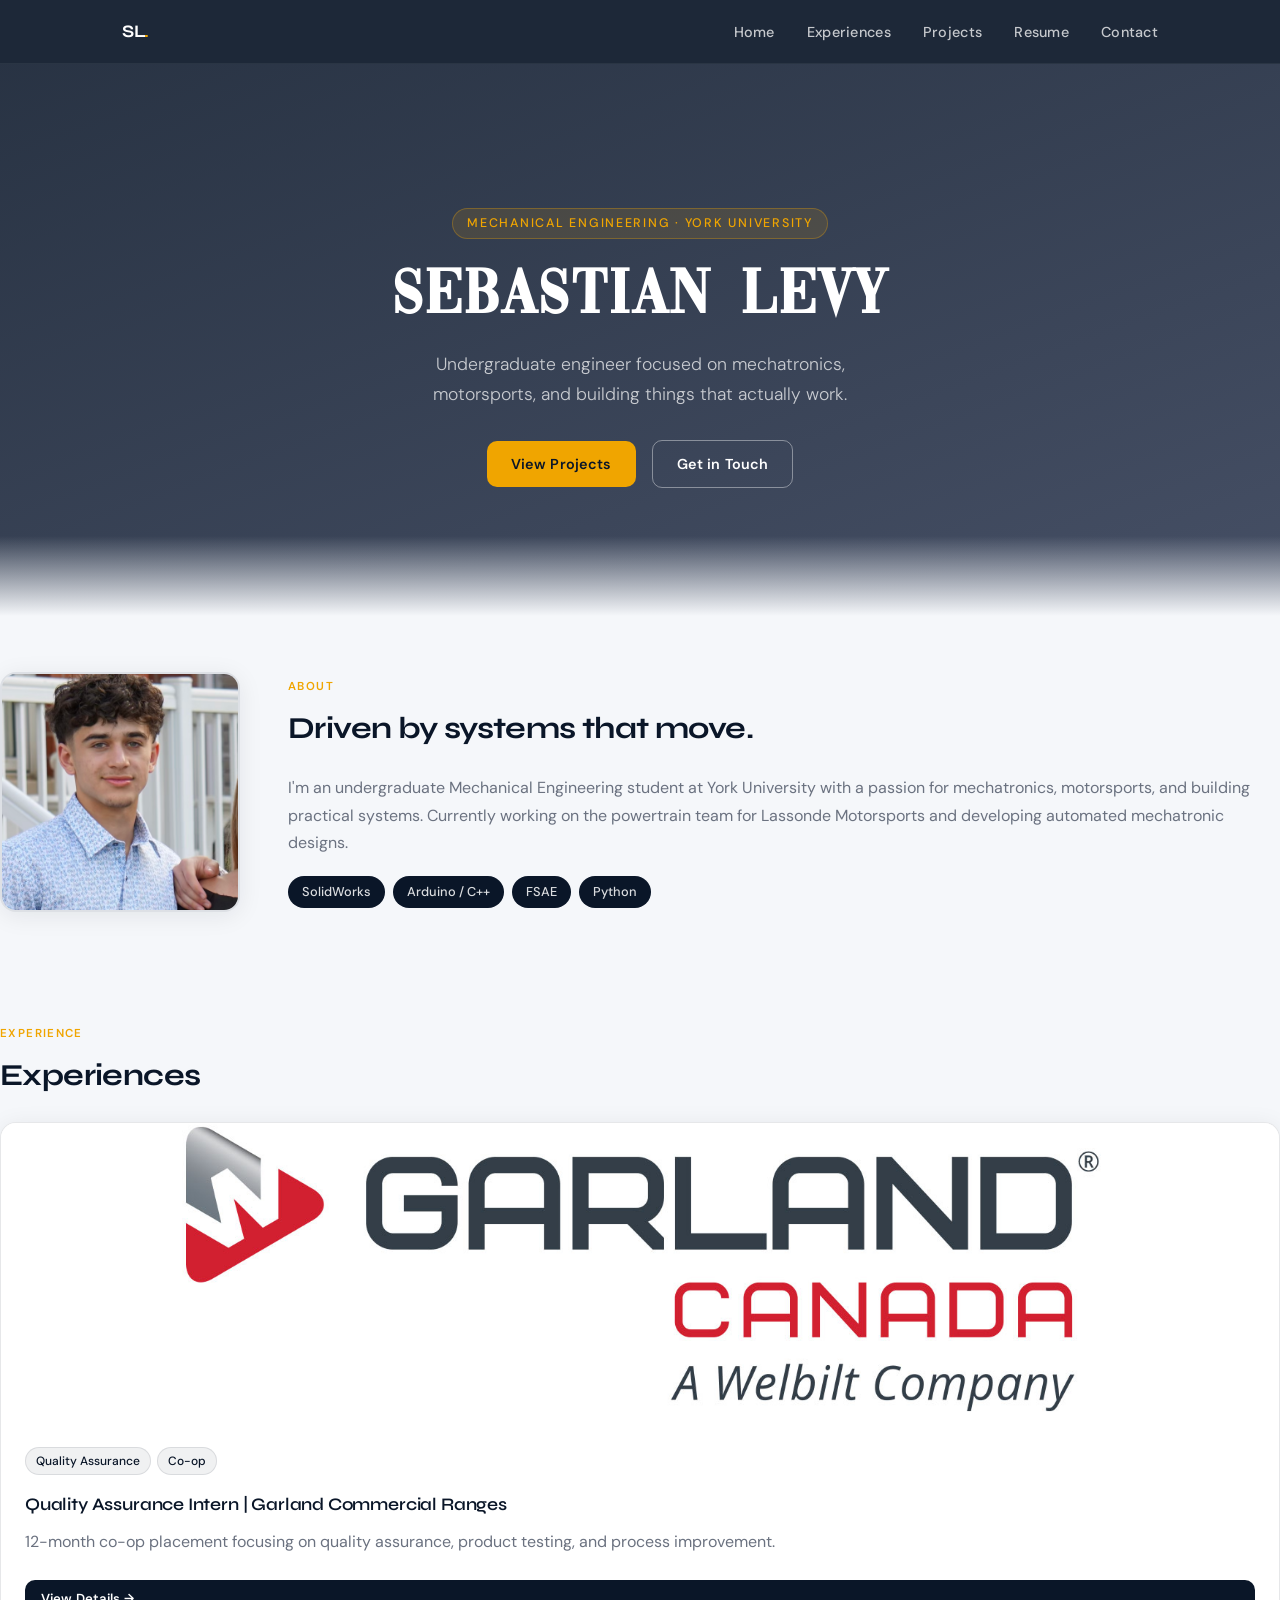
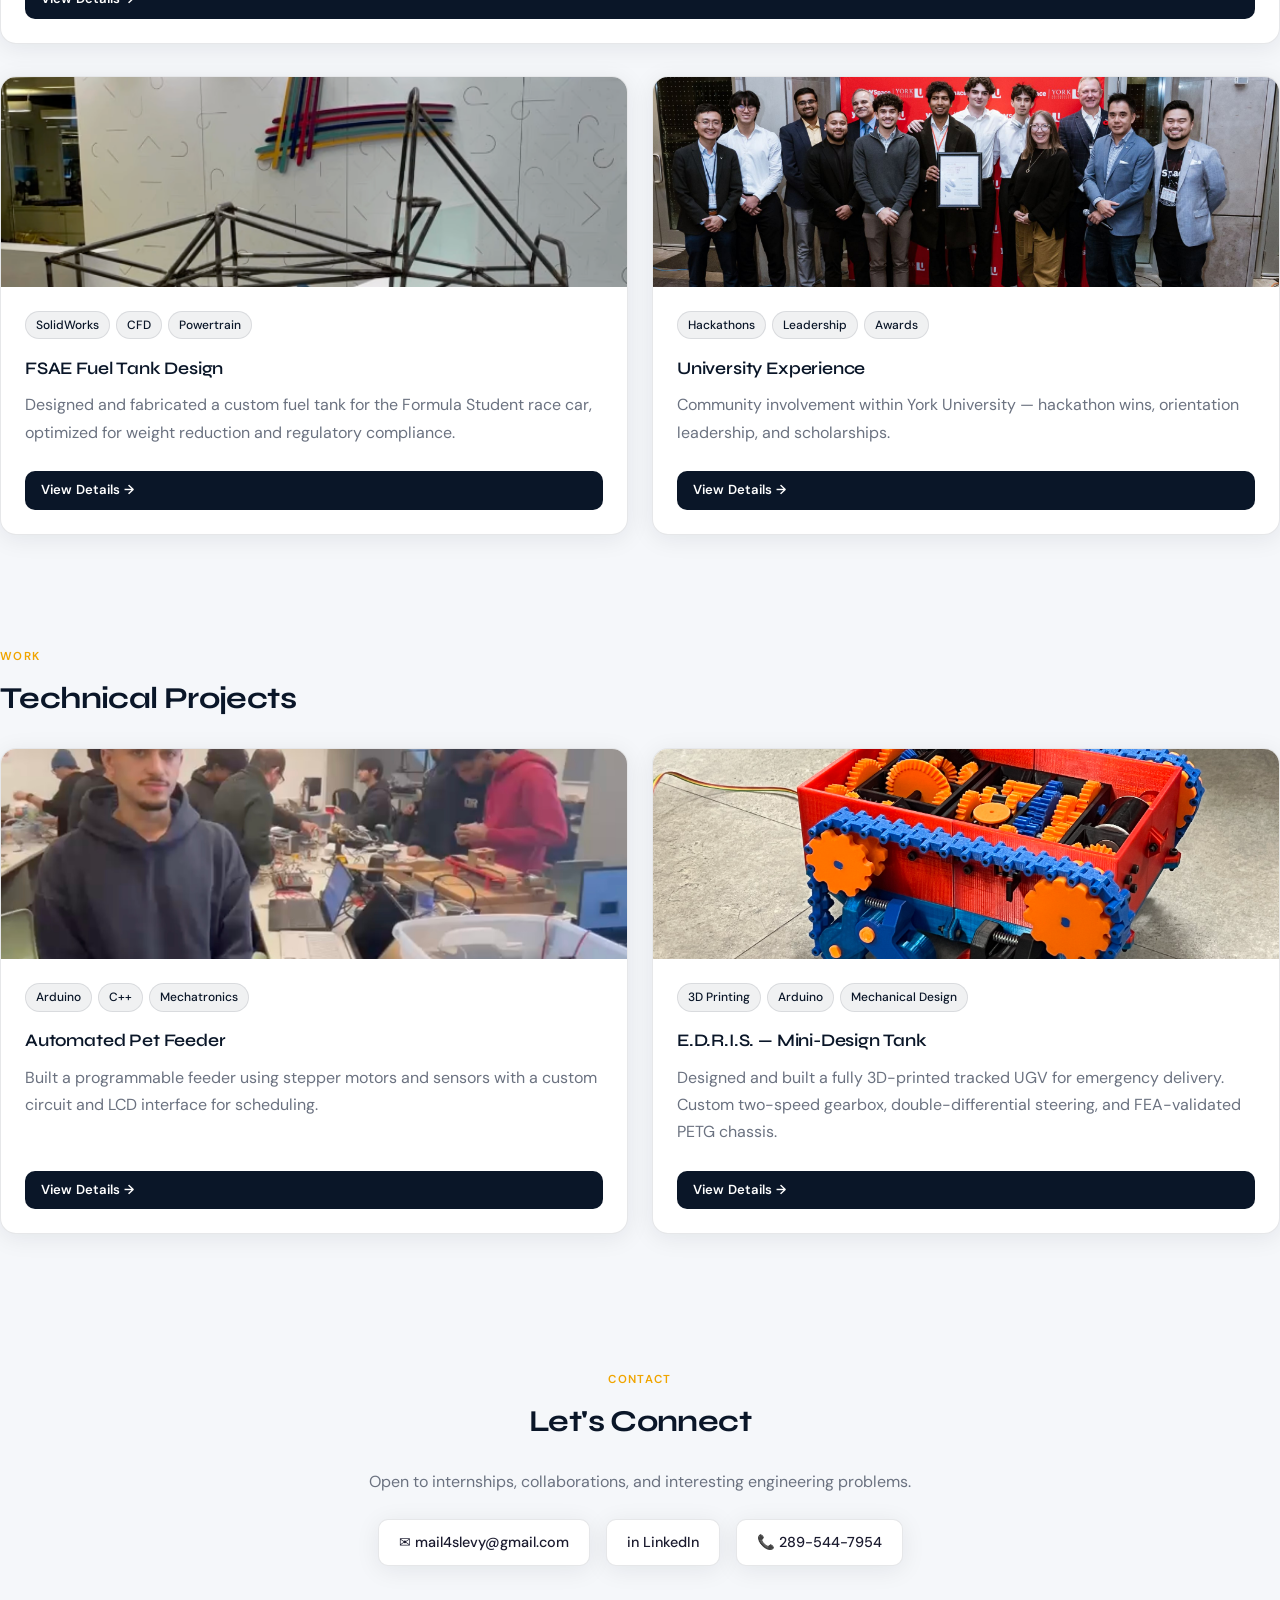
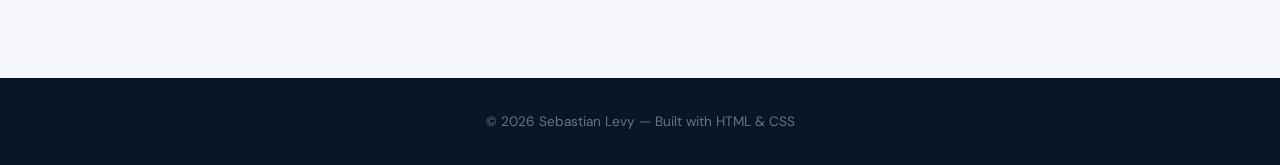
==== commit 63bb7585: "New co-op position and colours" ====
--- a/index.html
+++ b/index.html
@@ -15,7 +15,7 @@
                 <li><a href="#home">Home</a></li>
                 <li><a href="#experiences">Experiences</a></li>
                 <li><a href="#projects">Projects</a></li>
-                <li><a href="images/Sebastian_Levy.pdf">Resume</a></li>
+                <li><a href="images/Sebastian Levy.pdf">Resume</a></li>
                 <li><a href="#contact">Contact</a></li>
             </ul>
         </div>
@@ -29,62 +29,81 @@
         <a href="#contact" class="btn btn-outline">Get in Touch</a>
     </header>
 
-    <div class="container">
-
-        <section class="about-strip">
-            <div class="about-text">
-                <div class="section-label">About</div>
-                <h2>Driven by systems that move.</h2>
-                <p>
-                    I'm a 2nd-year Mechanical Engineering student at York University with a passion for motorsports and robotics. 
-                    Currently working on the powertrain team for Lassonde Motorsports and building automated mechatronic systems.
-                </p>
-                <div class="about-pills">
-                    <span class="pill">SolidWorks</span>
-                    <span class="pill">Arduino / C++</span>
-                    <span class="pill">FSAE Powertrain</span>
-                    <span class="pill">CFD / Ansys</span>
-                    <span class="pill">Python</span>
-                    <span class="pill">Welding</span>
+<section class="about-strip">
+            <div class="about-container">
+                <div class="about-portrait">
+                    <img src="images/portrait.png" alt="Sebastian Levy">
+                </div>
+                <div class="about-text">
+                    <div class="section-label">About</div>
+                    <h2>Driven by systems that move.</h2>
+                    <p>
+                        I'm an undergraduate Mechanical Engineering student at York University with a passion for mechatronics, 
+                        motorsports, and building practical systems. Currently working on the powertrain team for Lassonde Motorsports 
+                        and developing automated mechatronic designs.
+                    </p>
+                    <div class="about-pills">
+                        <span class="pill">SolidWorks</span>
+                        <span class="pill">Arduino / C++</span>
+                        <span class="pill">FSAE</span>
+                        <span class="pill">Python</span>
+                    </div>
                 </div>
             </div>
         </section>
 
         <section id="experiences">
-            <div class="section-label">Experience</div>
-            <h2>Experiences</h2>
-            <div class="project-grid">
+    <div class="section-label">Experience</div>
+    <h2>Experiences</h2>
 
-                <div class="card">
-                    <img src="images/chassis_image.png" alt="FSAE Fuel Tank">
-                    <div class="card-content">
-                        <div class="tags">
-                            <span class="tag">SolidWorks</span>
-                            <span class="tag">CFD</span>
-                            <span class="tag">Powertrain</span>
-                        </div>
-                        <h3>FSAE Fuel Tank Design</h3>
-                        <p>Designed and fabricated a custom fuel tank for the Formula Student race car, optimized for weight reduction and regulatory compliance.</p>
-                        <a href="fsae.html" class="btn btn-sm">View Details →</a>
-                    </div>
+    <!-- Full-Width Garland Co-op Experience -->
+    <div class="card full-width" style="margin-bottom: 2rem;">
+        <!-- Placeholder for the Garland Photo -->
+        <img src="images/GarlandWelbiltLogo.jpg" alt="Garland Co-op Experience" style="width: 100%; height: 300px; object-fit: cover;">
+        <div class="card-content">
+            <div class="tags">
+                <span class="tag">Quality Assurance</span>
+                <span class="tag">Co-op</span>
+            </div>
+            <h3>Quality Assurance Intern | Garland Commercial Ranges</h3>
+            <p>12-month co-op placement focusing on quality assurance, product testing, and process improvement.</p>
+            <a href="welbilt.html" class="btn btn-sm">View Details →</a>
+        </div>
+    </div>
+
+    <!-- 2-Column Project Grid -->
+    <div class="project-grid">
+
+        <div class="card">
+            <img src="images/chassis_image.png" alt="FSAE Fuel Tank">
+            <div class="card-content">
+                <div class="tags">
+                    <span class="tag">SolidWorks</span>
+                    <span class="tag">CFD</span>
+                    <span class="tag">Powertrain</span>
                 </div>
+                <h3>FSAE Fuel Tank Design</h3>
+                <p>Designed and fabricated a custom fuel tank for the Formula Student race car, optimized for weight reduction and regulatory compliance.</p>
+                <a href="fsae.html" class="btn btn-sm">View Details →</a>
+            </div>
+        </div>
 
-                <div class="card">
-                    <img src="images/hackathon.jpeg" alt="University Experience">
-                    <div class="card-content">
-                        <div class="tags">
-                            <span class="tag">Hackathons</span>
-                            <span class="tag">Leadership</span>
-                            <span class="tag">Awards</span>
-                        </div>
-                        <h3>University Experience</h3>
-                        <p>Community involvement within York University — hackathon wins, orientation leadership, and scholarships.</p>
-                        <a href="universityexperience.html" class="btn btn-sm">View Details →</a>
-                    </div>
+        <div class="card">
+            <img src="images/hackathon.jpeg" alt="University Experience">
+            <div class="card-content">
+                <div class="tags">
+                    <span class="tag">Hackathons</span>
+                    <span class="tag">Leadership</span>
+                    <span class="tag">Awards</span>
                 </div>
+                <h3>University Experience</h3>
+                <p>Community involvement within York University — hackathon wins, orientation leadership, and scholarships.</p>
+                <a href="universityexperience.html" class="btn btn-sm">View Details →</a>
+            </div>
+        </div>
 
-            </div>
-        </section>
+    </div>
+</section>
 
         <section id="projects">
             <div class="section-label">Work</div>
--- a/style.css
+++ b/style.css
@@ -141,6 +141,25 @@
         url('images/tank2.png');
 }
 
+#welbilt-header {
+    background-image:
+        linear-gradient(160deg, rgba(0, 2, 19, 0.5) 0%, rgba(0, 15, 53, 0.5) 100%),
+        url('images/LincolnBW.png');
+    background-position: center, top;
+}
+
+/* Optional Hero Avatar Styling */
+.hero-avatar {
+    width: 120px;
+    height: 120px;
+    border-radius: 50%;
+    object-fit: cover;
+    margin: 0 auto 1.5rem;
+    border: 3px solid var(--accent);
+    box-shadow: 0 8px 24px rgba(0,0,0,0.3);
+    display: block;
+}
+
 /* ─── VIDEO EMBED ─── */
 .video-embed {
     margin: 1.5rem 0;
@@ -571,16 +590,42 @@
 
 footer a { color: var(--accent); text-decoration: none; }
 
-/* ─── ABOUT STRIP ─── */
+/* ─── ABOUT STRIP & PORTRAIT ─── */
 .about-strip {
-    display: flex;
-    gap: 2rem;
-    align-items: flex-start;
-    padding: 3rem 0;
-}
-
-.about-text { flex: 1; }
-.about-pills { display: flex; flex-wrap: wrap; gap: 8px; margin-top: 1.25rem; }
+    padding: 3.5rem 0;
+}
+
+.about-container {
+    display: flex;
+    align-items: center;
+    gap: 3rem;
+}
+
+.about-portrait {
+    flex-shrink: 0;
+}
+
+.about-portrait img {
+    width: 240px;
+    height: 240px;
+    object-fit: cover;
+    border-radius: var(--radius-lg);
+    border: 2px solid var(--border);
+    box-shadow: var(--shadow);
+    display: block;
+}
+
+.about-text {
+    flex: 1;
+}
+
+.about-pills { 
+    display: flex; 
+    flex-wrap: wrap; 
+    gap: 8px; 
+    margin-top: 1.25rem; 
+}
+
 .pill {
     background: var(--primary);
     color: rgba(255,255,255,0.85);
@@ -591,13 +636,30 @@
 }
 
 /* ─── RESPONSIVE ─── */
+@media (max-width: 768px) {
+    .about-container {
+        flex-direction: column;
+        text-align: center;
+        gap: 1.5rem;
+    }
+
+    .about-portrait img {
+        width: 180px;
+        height: 180px;
+        margin: 0 auto;
+    }
+
+    .about-pills {
+        justify-content: center;
+    }
+}
+
 @media (max-width: 640px) {
     header { padding: 5rem 1.5rem 4rem; background-attachment: scroll; }
     header#home { padding: 6rem 1.5rem 5rem; }
     .container { padding: 0 1.25rem; }
     nav .nav-inner { padding: 0 1.25rem; }
     nav ul { gap: 1.2rem; }
-    .about-strip { flex-direction: column; }
     .exp-header { flex-direction: column; }
     .carousel-item img { height: 260px; }
 }
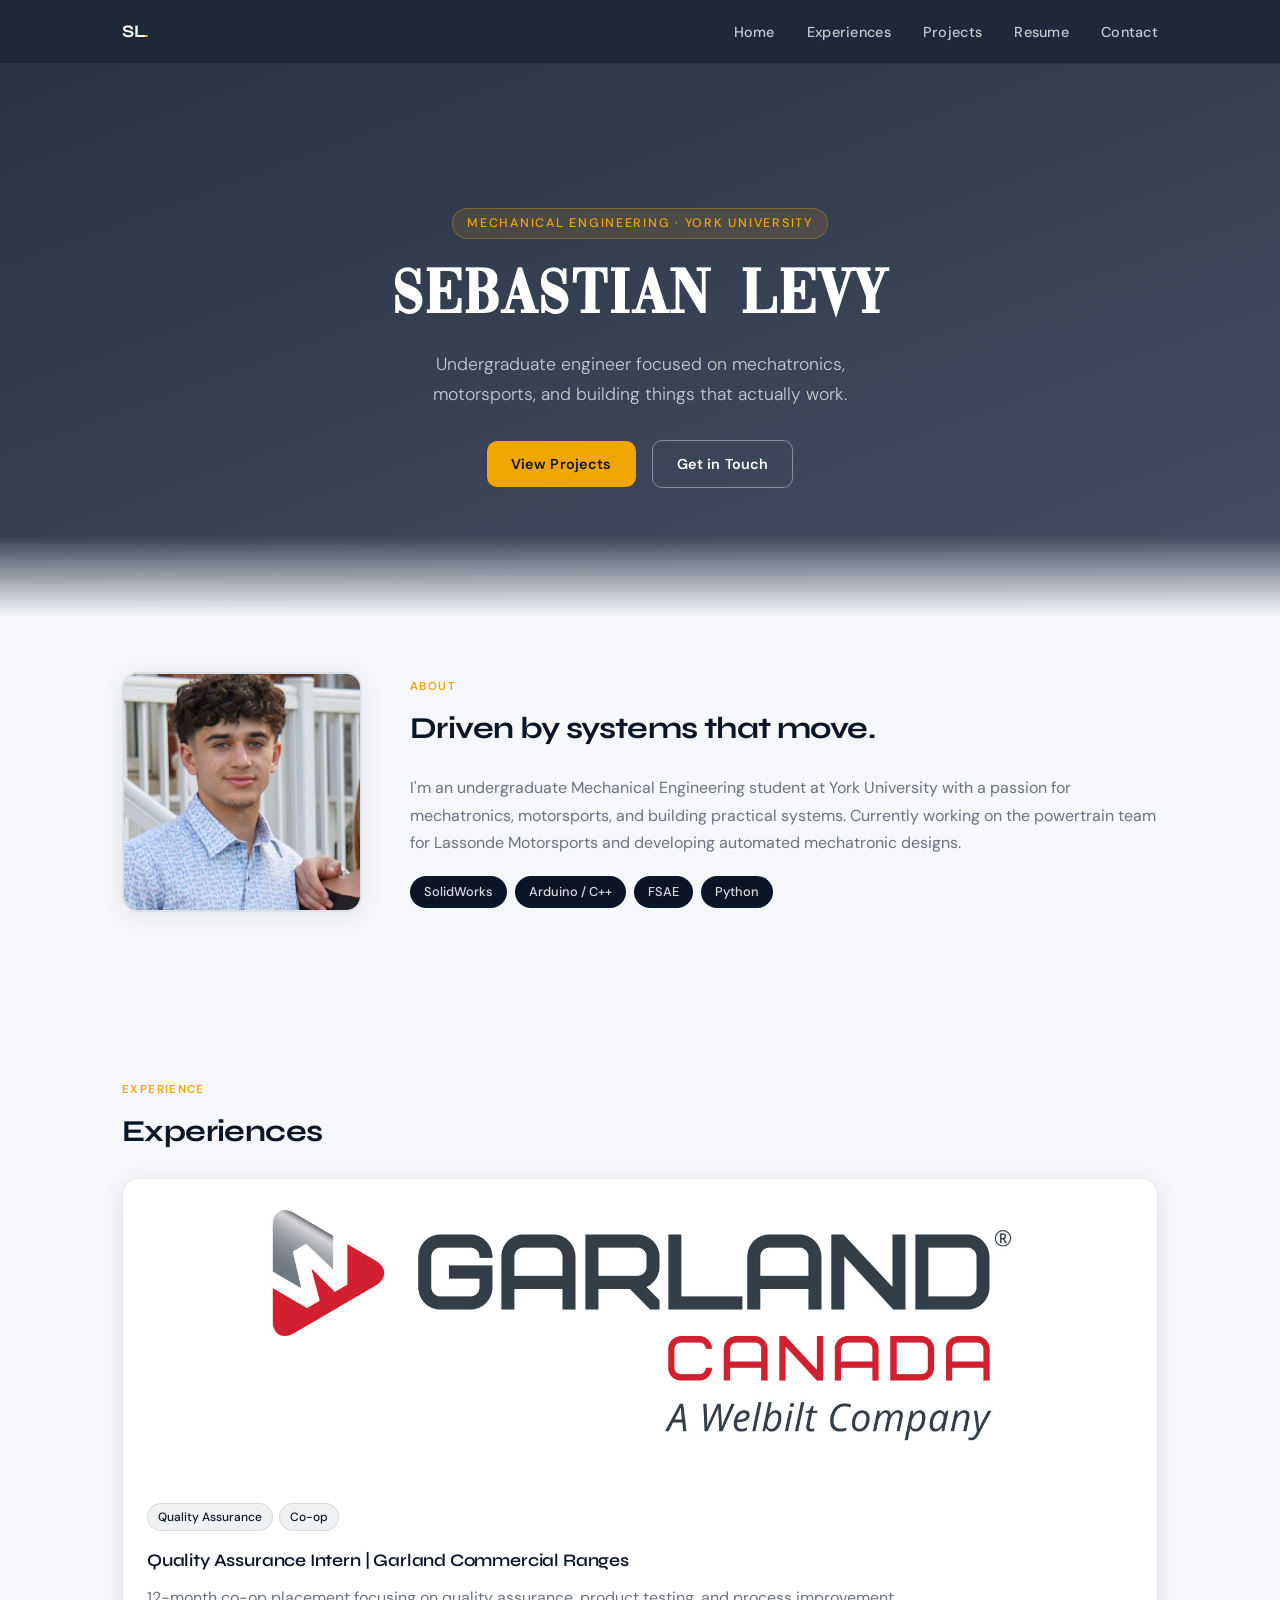
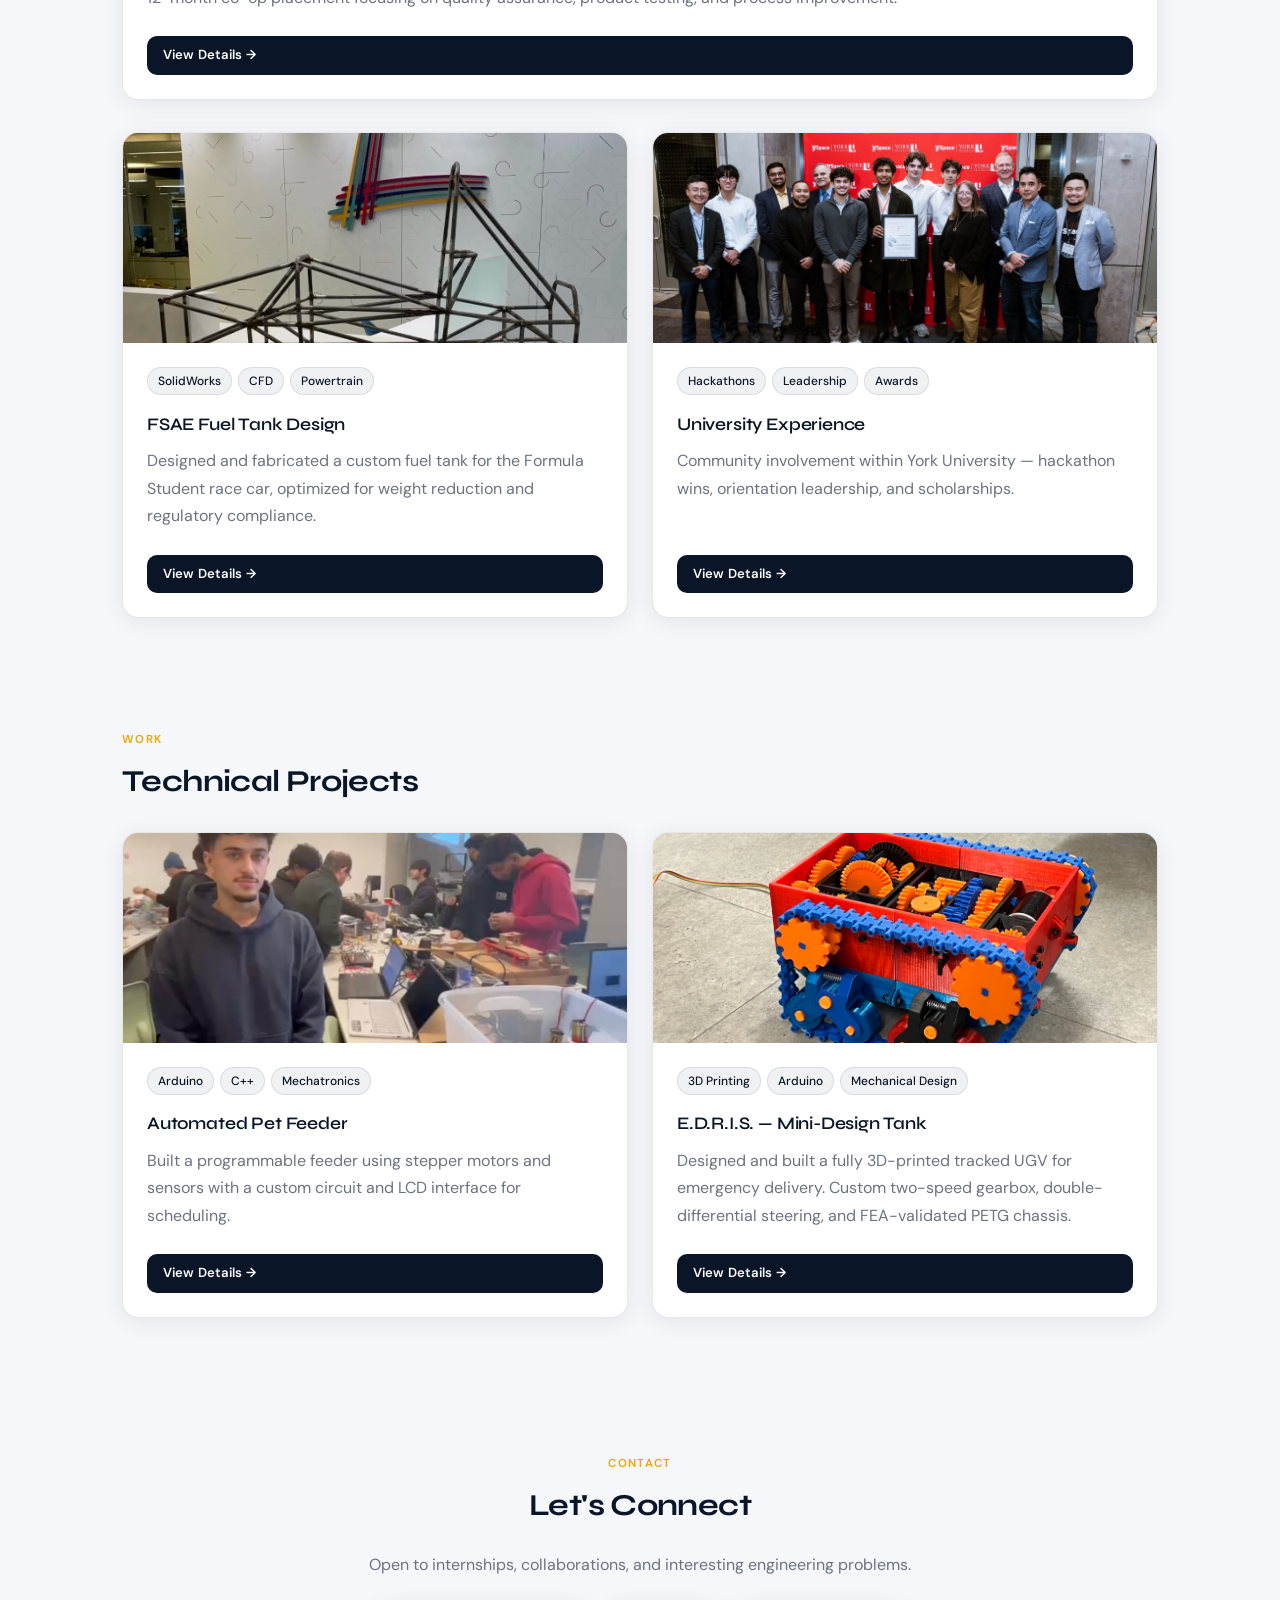
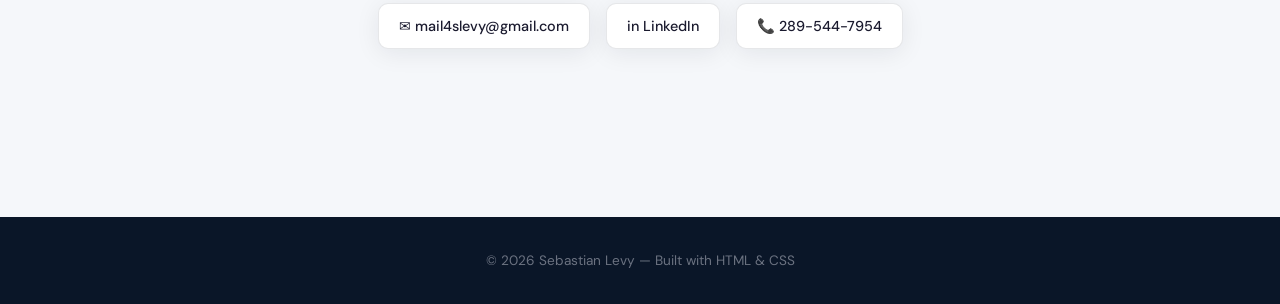
==== commit 17b2f3cb: "Fix margins" ====
--- a/index.html
+++ b/index.html
@@ -29,7 +29,11 @@
         <a href="#contact" class="btn btn-outline">Get in Touch</a>
     </header>
 
-<section class="about-strip">
+
+ </header>
+    <div class="container">
+
+        <section class="about-strip">
             <div class="about-container">
                 <div class="about-portrait">
                     <img src="images/portrait.png" alt="Sebastian Levy">
@@ -53,6 +57,8 @@
         </section>
 
         <section id="experiences">
+
+    <section id="experiences">
     <div class="section-label">Experience</div>
     <h2>Experiences</h2>
 
@@ -103,7 +109,7 @@
         </div>
 
     </div>
-</section>
+    </section>
 
         <section id="projects">
             <div class="section-label">Work</div>
